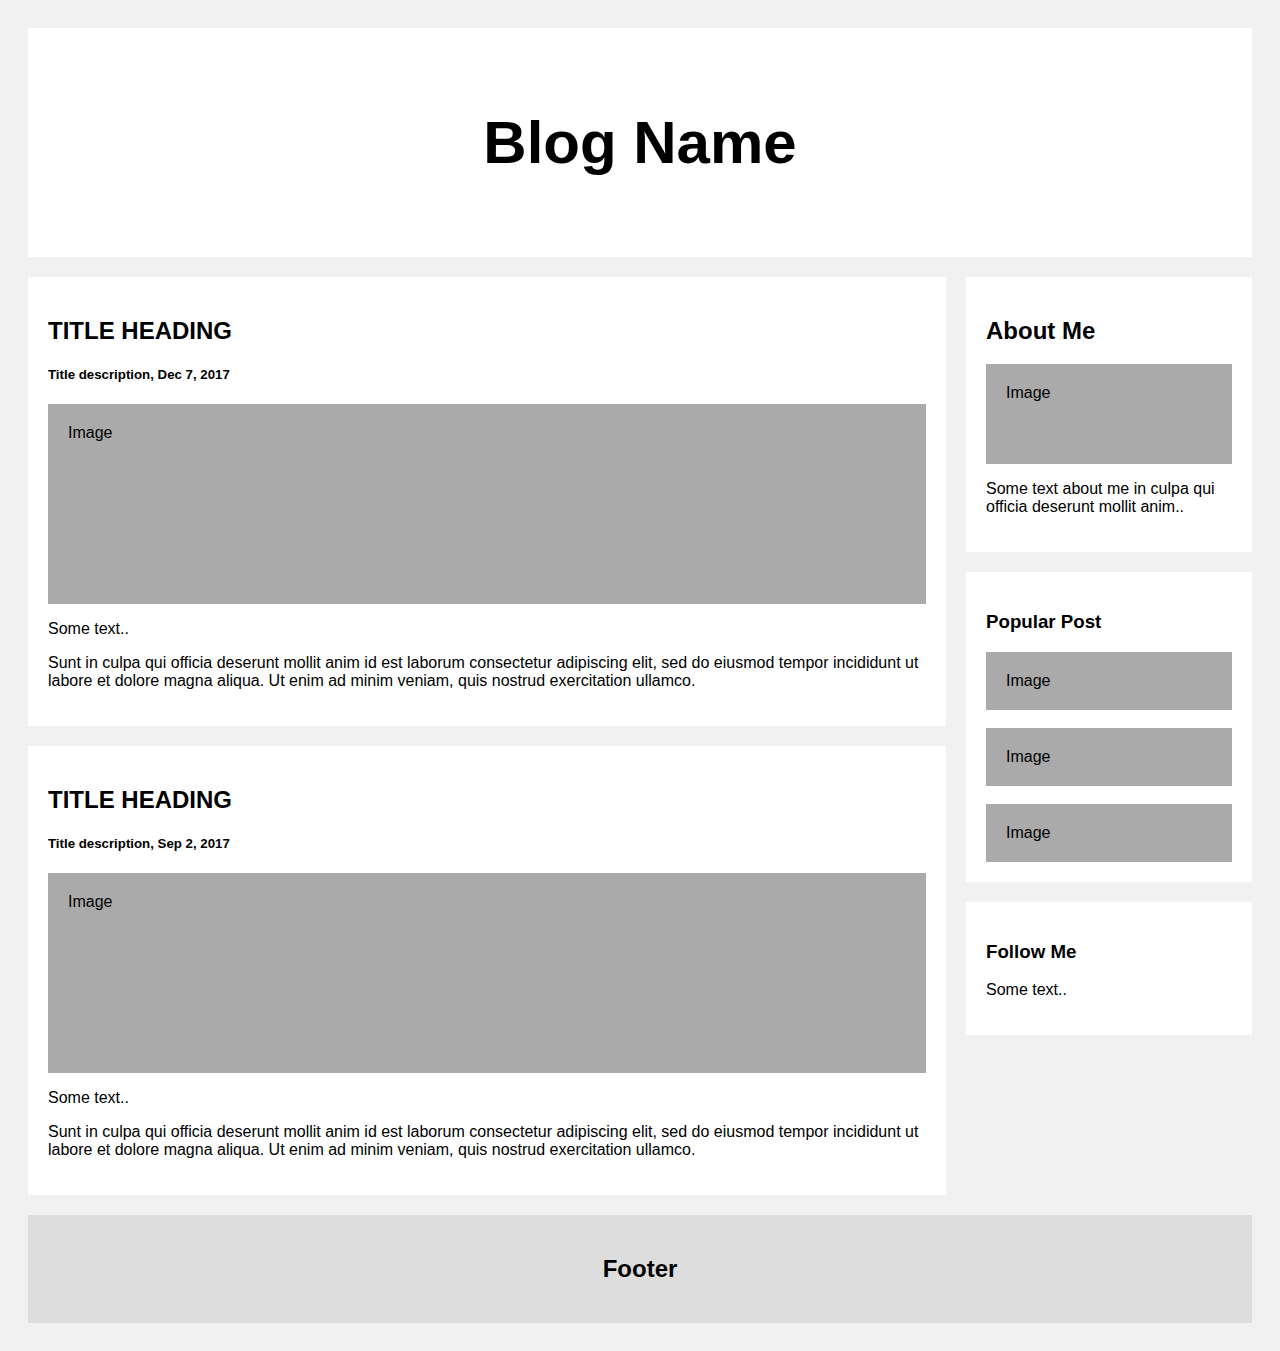
==== Blog.html @ 2ef35918 "5th" ====
<!DOCTYPE html>
<html>
<head>
<meta name="viewport" content="width=device-width, initial-scale=1">
<style>
* {
  box-sizing: border-box;
}

/* Add a gray background color with some padding */
body {
  font-family: Arial;
  padding: 20px;
  background: #f1f1f1;
}

/* Header/Blog Title */
.header {
  padding: 30px;
  font-size: 40px;
  text-align: center;
  background: white;
}

/* Create two unequal columns that floats next to each other */
/* Left column */
.leftcolumn {
  float: left;
  width: 75%;
}

/* Right column */
.rightcolumn {
  float: left;
  width: 25%;
  padding-left: 20px;
}

/* Fake image */
.fakeimg {
  background-color: #aaa;
  width: 100%;
  padding: 20px;
}

/* Add a card effect for articles */
.card {
   background-color: white;
   padding: 20px;
   margin-top: 20px;
}

/* Clear floats after the columns */
.row:after {
  content: "";
  display: table;
  clear: both;
}

/* Footer */
.footer {
  padding: 20px;
  text-align: center;
  background: #ddd;
  margin-top: 20px;
}

/* Responsive layout - when the screen is less than 800px wide, make the two columns stack on top of each other instead of next to each other */
@media screen and (max-width: 800px) {
  .leftcolumn, .rightcolumn {
    width: 100%;
    padding: 0;
  }
}
</style>
</head>
<body>

<div class="header">
  <h2>Blog Name</h2>
</div>

<div class="row">
  <div class="leftcolumn">
    <div class="card">
      <h2>TITLE HEADING</h2>
      <h5>Title description, Dec 7, 2017</h5>
      <div class="fakeimg" style="height:200px;">Image</div>
      <p>Some text..</p>
      <p>Sunt in culpa qui officia deserunt mollit anim id est laborum consectetur adipiscing elit, sed do eiusmod tempor incididunt ut labore et dolore magna aliqua. Ut enim ad minim veniam, quis nostrud exercitation ullamco.</p>
    </div>
    <div class="card">
      <h2>TITLE HEADING</h2>
      <h5>Title description, Sep 2, 2017</h5>
      <div class="fakeimg" style="height:200px;">Image</div>
      <p>Some text..</p>
      <p>Sunt in culpa qui officia deserunt mollit anim id est laborum consectetur adipiscing elit, sed do eiusmod tempor incididunt ut labore et dolore magna aliqua. Ut enim ad minim veniam, quis nostrud exercitation ullamco.</p>
    </div>
  </div>
  <div class="rightcolumn">
    <div class="card">
      <h2>About Me</h2>
      <div class="fakeimg" style="height:100px;">Image</div>
      <p>Some text about me in culpa qui officia deserunt mollit anim..</p>
    </div>
    <div class="card">
      <h3>Popular Post</h3>
      <div class="fakeimg">Image</div><br>
      <div class="fakeimg">Image</div><br>
      <div class="fakeimg">Image</div>
    </div>
    <div class="card">
      <h3>Follow Me</h3>
      <p>Some text..</p>
    </div>
  </div>
</div>

<div class="footer">
  <h2>Footer</h2>
</div>

</body>
</html>
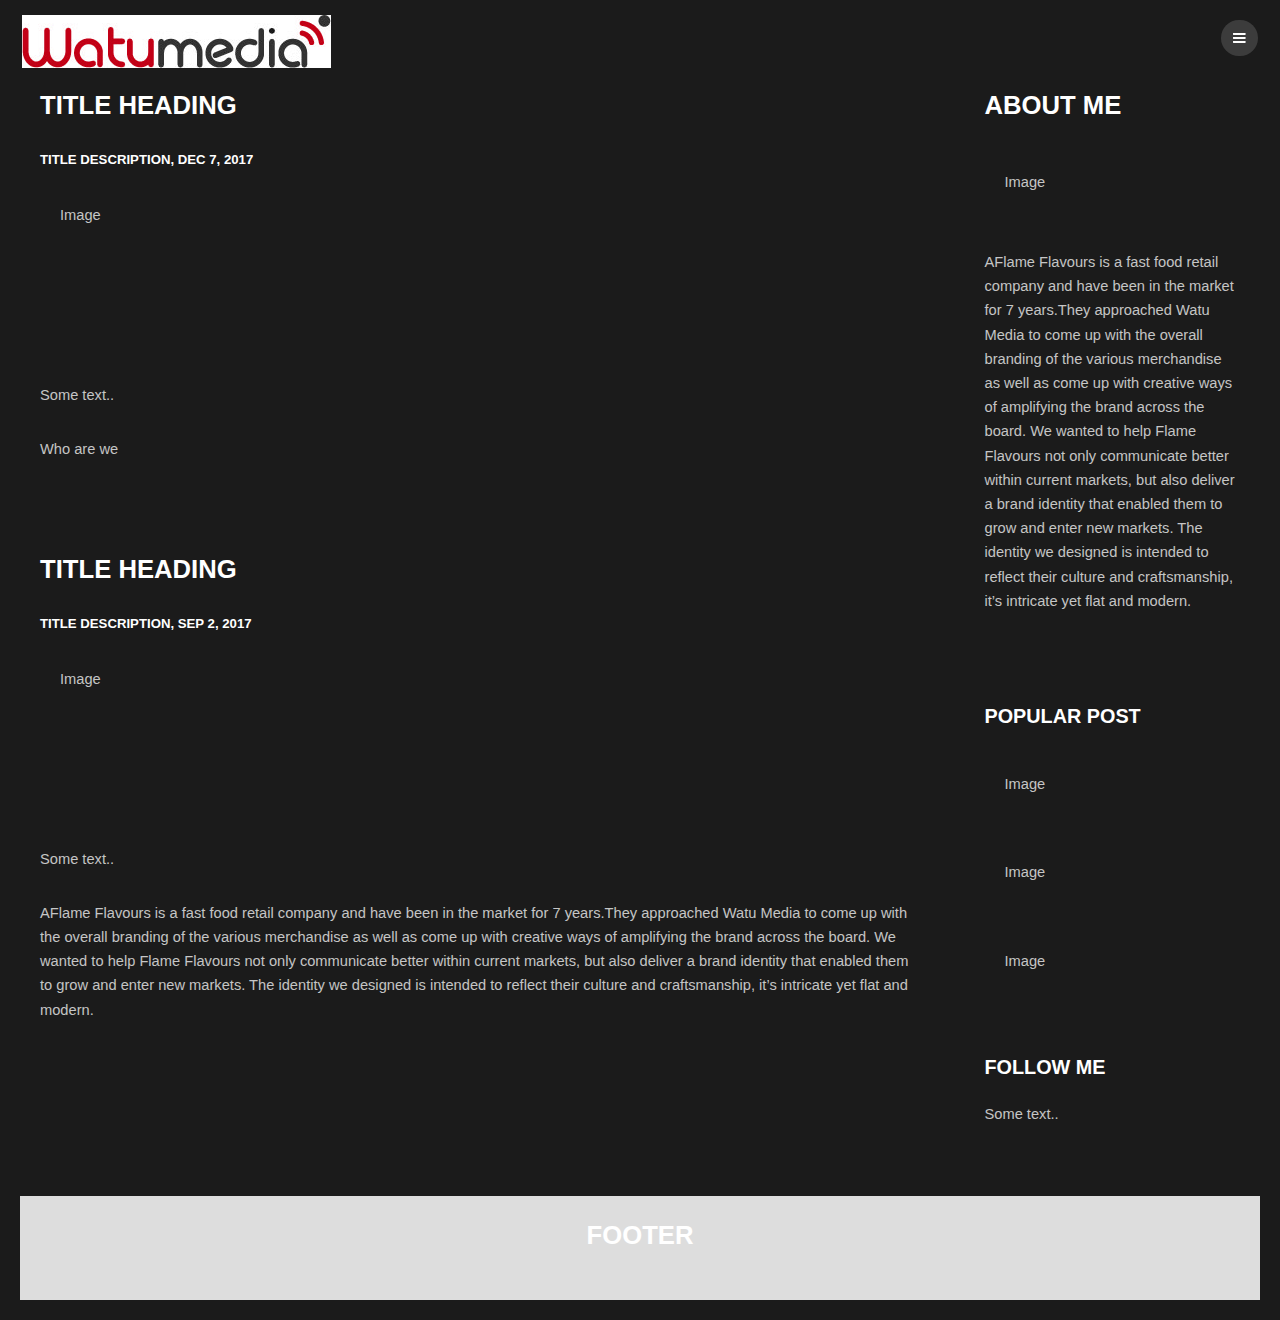
==== commit be2bdada: "6th" ====
--- a/Blog.html
+++ b/Blog.html
@@ -1,8 +1,20 @@
 <!DOCTYPE html>
-<html>
-<head>
-<meta name="viewport" content="width=device-width, initial-scale=1">
-<style>
+<html><head>
+		<title>Watu media</title>
+		<meta charset="utf-8">
+		<meta name="viewport" content="width=device-width, initial-scale=1">
+		<link rel="stylesheet" href="assets/css/main.css">
+		<!-- <style>
+		  .img {
+    position: relative;
+    width:  150px;
+    height: 150px;
+    background-position: 50% 50%;
+    background-repeat:   no-repeat;
+    background-size:     cover;
+      }
+					</style> -->
+          <style>
 * {
   box-sizing: border-box;
 }
@@ -11,7 +23,7 @@
 body {
   font-family: Arial;
   padding: 20px;
-  background: #f1f1f1;
+  /* background: #f1f1f1; */
 }
 
 /* Header/Blog Title */
@@ -19,7 +31,7 @@
   padding: 30px;
   font-size: 40px;
   text-align: center;
-  background: white;
+  /* background: white; */
 }
 
 /* Create two unequal columns that floats next to each other */
@@ -38,14 +50,14 @@
 
 /* Fake image */
 .fakeimg {
-  background-color: #aaa;
+  /* background-color: #aaa; */
   width: 100%;
   padding: 20px;
 }
 
 /* Add a card effect for articles */
 .card {
-   background-color: white;
+   /* background-color: white; */
    padding: 20px;
    margin-top: 20px;
 }
@@ -73,52 +85,77 @@
   }
 }
 </style>
-</head>
-<body>
-
-<div class="header">
-  <h2>Blog Name</h2>
-</div>
+	</head>
+	<body class="subpage">
+    <header id="header">
+      <div class="logo"><a href="index.html">Watu Media</a></div>
+      <a href="#menu"></a>
+      <div class="logo"><a href="index.html"><img src="images/Watu Media.jpg" alt=""></a></div>
+    </header>
+  
+<!-- </div> -->
 
 <div class="row">
-  <div class="leftcolumn">
-    <div class="card">
-      <h2>TITLE HEADING</h2>
-      <h5>Title description, Dec 7, 2017</h5>
-      <div class="fakeimg" style="height:200px;">Image</div>
-      <p>Some text..</p>
-      <p>Sunt in culpa qui officia deserunt mollit anim id est laborum consectetur adipiscing elit, sed do eiusmod tempor incididunt ut labore et dolore magna aliqua. Ut enim ad minim veniam, quis nostrud exercitation ullamco.</p>
-    </div>
-    <div class="card">
-      <h2>TITLE HEADING</h2>
-      <h5>Title description, Sep 2, 2017</h5>
-      <div class="fakeimg" style="height:200px;">Image</div>
-      <p>Some text..</p>
-      <p>Sunt in culpa qui officia deserunt mollit anim id est laborum consectetur adipiscing elit, sed do eiusmod tempor incididunt ut labore et dolore magna aliqua. Ut enim ad minim veniam, quis nostrud exercitation ullamco.</p>
-    </div>
-  </div>
-  <div class="rightcolumn">
-    <div class="card">
-      <h2>About Me</h2>
-      <div class="fakeimg" style="height:100px;">Image</div>
-      <p>Some text about me in culpa qui officia deserunt mollit anim..</p>
-    </div>
-    <div class="card">
-      <h3>Popular Post</h3>
-      <div class="fakeimg">Image</div><br>
-      <div class="fakeimg">Image</div><br>
-      <div class="fakeimg">Image</div>
-    </div>
-    <div class="card">
-      <h3>Follow Me</h3>
-      <p>Some text..</p>
-    </div>
-  </div>
+ <div class="leftcolumn">
+   <div class="card">
+     <h2>TITLE HEADING</h2>
+     <h5>Title description, Dec 7, 2017</h5>
+     <div class="fakeimg" style="height:200px;">Image</div>
+     <p>Some text..</p>
+     <p>Who are we</p>
+   </div>
+   <div class="card">
+     <h2>TITLE HEADING</h2>
+     <h5>Title description, Sep 2, 2017</h5>
+     <div class="fakeimg" style="height:200px;">Image</div>
+     <p>Some text..</p>
+     <p>	 AFlame Flavours is a fast food retail company and have been in the market for 7 years.They approached Watu Media to come up with the overall branding of the various merchandise as well as come up with creative ways of amplifying the brand across the board. We wanted to help Flame Flavours not only communicate better within current markets, but also deliver a brand identity that enabled them to grow and enter new markets. The identity we designed is intended to reflect their culture and craftsmanship, it’s intricate yet flat and modern.</p>
+   </div>
+ </div>
+ <div class="rightcolumn">
+   <div class="card">
+     <h2>About Me</h2>
+     <div class="fakeimg" style="height:100px;">Image</div>
+     <p>	 AFlame Flavours is a fast food retail company and have been in the market for 7 years.They approached Watu Media to come up with the overall branding of the various merchandise as well as come up with creative ways of amplifying the brand across the board. We wanted to help Flame Flavours not only communicate better within current markets, but also deliver a brand identity that enabled them to grow and enter new markets. The identity we designed is intended to reflect their culture and craftsmanship, it’s intricate yet flat and modern.</p>
+   </div>
+   <div class="card">
+     <h3>Popular Post</h3>
+     <div class="fakeimg">Image</div><br>
+     <div class="fakeimg">Image</div><br>
+     <div class="fakeimg">Image</div>
+   </div>
+   <div class="card">
+     <h3>Follow Me</h3>
+     <p>Some text..</p>
+   </div>
+ </div>
 </div>
 
 <div class="footer">
-  <h2>Footer</h2>
+ <h2>Footer</h2>
 </div>
 
-</body>
-</html>
+	 </body>
+
+
+
+		<!-- Scripts -->
+			<script src="assets/js/jquery.min.js"></script>
+			<script src="assets/js/jquery.scrollex.min.js"></script>
+			<script src="assets/js/skel.min.js"></script>
+			<script src="assets/js/util.js"></script>
+			<script src="assets/js/main.js"></script>
+
+
+
+</div></div></div><nav id="menu">
+				<ul class="links">
+					<li><a href="index.html" style="-webkit-tap-highlight-color: rgba(0, 0, 0, 0);">Home</a></li>
+					<li><a href="generic.html" style="-webkit-tap-highlight-color: rgba(0, 0, 0, 0);">About</a></li>
+					<li><a href="elements.html" style="-webkit-tap-highlight-color: rgba(0, 0, 0, 0);">Work</a></li>
+					<li><a href="Testimonials.html" style="-webkit-tap-highlight-color: rgba(0, 0, 0, 0);">Testimonials</a></li>
+					<li><a href="Blog.html" style="-webkit-tap-highlight-color: rgba(0, 0, 0, 0);">Blog</a></li>
+					<li><a href="clients.html" style="-webkit-tap-highlight-color: rgba(0, 0, 0, 0);">Clients</a></li>
+					<li><a href="elements.html" style="-webkit-tap-highlight-color: rgba(0, 0, 0, 0);">Contact us</a></li>
+				</ul>
+			<a href="#menu" class="close" style="-webkit-tap-highlight-color: rgba(0, 0, 0, 0);"></a></nav></body></html>
--- a/assets/css/main.css
+++ b/assets/css/main.css
@@ -0,0 +1,4431 @@
+@charset "UTF-8";
+@import url(font-awesome.min.css);
+@import url("https://fonts.googleapis.com/css?family=Lobster|Open+Sans:300,400,600,700,800");
+
+/*
+	Road Trip by TEMPLATED
+	templated.co @templatedco
+	Released for free under the Creative Commons Attribution 3.0 license (templated.co/license)
+*/
+
+/* Reset */
+
+	html, body, div, span, applet, object, iframe, h1, h2, h3, h4, h5, h6, p, blockquote, pre, a, abbr, acronym, address, big, cite, code, del, dfn, em, img, ins, kbd, q, s, samp, small, strike, strong, sub, sup, tt, var, b, u, i, center, dl, dt, dd, ol, ul, li, fieldset, form, label, legend, table, caption, tbody, tfoot, thead, tr, th, td, article, aside, canvas, details, embed, figure, figcaption, footer, header, hgroup, menu, nav, output, ruby, section, summary, time, mark, audio, video {
+		margin: 0;
+		padding: 0;
+		border: 0;
+		font-size: 100%;
+		font: inherit;
+		vertical-align: baseline;
+	}
+
+	article, aside, details, figcaption, figure, footer, header, hgroup, menu, nav, section {
+		display: block;
+	}
+
+	body {
+		line-height: 1;
+	}
+
+	ol, ul {
+		list-style: none;
+	}
+
+	blockquote, q {
+		quotes: none;
+	}
+
+	blockquote:before, blockquote:after, q:before, q:after {
+		content: '';
+		content: none;
+	}
+
+	table {
+		border-collapse: collapse;
+		border-spacing: 0;
+	}
+
+	body {
+		-webkit-text-size-adjust: none;
+	}
+
+/* Box Model */
+
+	*, *:before, *:after {
+		-moz-box-sizing: border-box;
+		-webkit-box-sizing: border-box;
+		box-sizing: border-box;
+	}
+
+/* Containers */
+
+	.container {
+		margin-left: auto;
+		margin-right: auto;
+	}
+
+	.container.\31 25\25 {
+		width: 100%;
+		max-width: 100em;
+		min-width: 80em;
+	}
+
+	.container.\37 5\25 {
+		width: 60em;
+	}
+
+	.container.\35 0\25 {
+		width: 40em;
+	}
+
+	.container.\32 5\25 {
+		width: 20em;
+	}
+
+	.container {
+		width: 80em;
+	}
+
+	@media screen and (max-width: 1680px) {
+
+		.container.\31 25\25 {
+			width: 100%;
+			max-width: 100em;
+			min-width: 80em;
+		}
+
+		.container.\37 5\25 {
+			width: 60em;
+		}
+
+		.container.\35 0\25 {
+			width: 40em;
+		}
+
+		.container.\32 5\25 {
+			width: 20em;
+		}
+
+		.container {
+			width: 80em;
+		}
+
+	}
+
+	@media screen and (max-width: 1280px) {
+
+		.container.\31 25\25 {
+			width: 100%;
+			max-width: 81.25em;
+			min-width: 65em;
+		}
+
+		.container.\37 5\25 {
+			width: 48.75em;
+		}
+
+		.container.\35 0\25 {
+			width: 32.5em;
+		}
+
+		.container.\32 5\25 {
+			width: 16.25em;
+		}
+
+		.container {
+			width: 65em;
+		}
+
+	}
+
+	@media screen and (max-width: 980px) {
+
+		.container.\31 25\25 {
+			width: 100%;
+			max-width: 112.5%;
+			min-width: 90%;
+		}
+
+		.container.\37 5\25 {
+			width: 67.5%;
+		}
+
+		.container.\35 0\25 {
+			width: 45%;
+		}
+
+		.container.\32 5\25 {
+			width: 22.5%;
+		}
+
+		.container {
+			width: 90%;
+		}
+
+	}
+
+	@media screen and (max-width: 736px) {
+
+		.container.\31 25\25 {
+			width: 100%;
+			max-width: 112.5%;
+			min-width: 90%;
+		}
+
+		.container.\37 5\25 {
+			width: 67.5%;
+		}
+
+		.container.\35 0\25 {
+			width: 45%;
+		}
+
+		.container.\32 5\25 {
+			width: 22.5%;
+		}
+
+		.container {
+			width: 90% !important;
+		}
+
+	}
+
+	@media screen and (max-width: 480px) {
+
+		.container.\31 25\25 {
+			width: 100%;
+			max-width: 112.5%;
+			min-width: 90%;
+		}
+
+		.container.\37 5\25 {
+			width: 67.5%;
+		}
+
+		.container.\35 0\25 {
+			width: 45%;
+		}
+
+		.container.\32 5\25 {
+			width: 22.5%;
+		}
+
+		.container {
+			width: 90% !important;
+		}
+
+	}
+
+/* Grid */
+
+	.row {
+		border-bottom: solid 1px transparent;
+		-moz-box-sizing: border-box;
+		-webkit-box-sizing: border-box;
+		box-sizing: border-box;
+	}
+
+	.row > * {
+		float: left;
+		-moz-box-sizing: border-box;
+		-webkit-box-sizing: border-box;
+		box-sizing: border-box;
+	}
+
+	.row:after, .row:before {
+		content: '';
+		display: block;
+		clear: both;
+		height: 0;
+	}
+
+	.row.uniform > * > :first-child {
+		margin-top: 0;
+	}
+
+	.row.uniform > * > :last-child {
+		margin-bottom: 0;
+	}
+
+	.row.\30 \25 > * {
+		padding: 0 0 0 0em;
+	}
+
+	.row.\30 \25 {
+		margin: 0 0 -1px 0em;
+	}
+
+	.row.uniform.\30 \25 > * {
+		padding: 0em 0 0 0em;
+	}
+
+	.row.uniform.\30 \25 {
+		margin: 0em 0 -1px 0em;
+	}
+
+	.row > * {
+		padding: 0 0 0 2em;
+	}
+
+	.row {
+		margin: 0 0 -1px -2em;
+	}
+
+	.row.uniform > * {
+		padding: 2em 0 0 2em;
+	}
+
+	.row.uniform {
+		margin: -2em 0 -1px -2em;
+	}
+
+	.row.\32 00\25 > * {
+		padding: 0 0 0 4em;
+	}
+
+	.row.\32 00\25 {
+		margin: 0 0 -1px -4em;
+	}
+
+	.row.uniform.\32 00\25 > * {
+		padding: 4em 0 0 4em;
+	}
+
+	.row.uniform.\32 00\25 {
+		margin: -4em 0 -1px -4em;
+	}
+
+	.row.\31 50\25 > * {
+		padding: 0 0 0 3em;
+	}
+
+	.row.\31 50\25 {
+		margin: 0 0 -1px -3em;
+	}
+
+	.row.uniform.\31 50\25 > * {
+		padding: 3em 0 0 3em;
+	}
+
+	.row.uniform.\31 50\25 {
+		margin: -3em 0 -1px -3em;
+	}
+
+	.row.\35 0\25 > * {
+		padding: 0 0 0 1em;
+	}
+
+	.row.\35 0\25 {
+		margin: 0 0 -1px -1em;
+	}
+
+	.row.uniform.\35 0\25 > * {
+		padding: 1em 0 0 1em;
+	}
+
+	.row.uniform.\35 0\25 {
+		margin: -1em 0 -1px -1em;
+	}
+
+	.row.\32 5\25 > * {
+		padding: 0 0 0 0.5em;
+	}
+
+	.row.\32 5\25 {
+		margin: 0 0 -1px -0.5em;
+	}
+
+	.row.uniform.\32 5\25 > * {
+		padding: 0.5em 0 0 0.5em;
+	}
+
+	.row.uniform.\32 5\25 {
+		margin: -0.5em 0 -1px -0.5em;
+	}
+
+	.\31 2u, .\31 2u\24 {
+		width: 100%;
+		clear: none;
+		margin-left: 0;
+	}
+
+	.\31 1u, .\31 1u\24 {
+		width: 91.6666666667%;
+		clear: none;
+		margin-left: 0;
+	}
+
+	.\31 0u, .\31 0u\24 {
+		width: 83.3333333333%;
+		clear: none;
+		margin-left: 0;
+	}
+
+	.\39 u, .\39 u\24 {
+		width: 75%;
+		clear: none;
+		margin-left: 0;
+	}
+
+	.\38 u, .\38 u\24 {
+		width: 66.6666666667%;
+		clear: none;
+		margin-left: 0;
+	}
+
+	.\37 u, .\37 u\24 {
+		width: 58.3333333333%;
+		clear: none;
+		margin-left: 0;
+	}
+
+	.\36 u, .\36 u\24 {
+		width: 50%;
+		clear: none;
+		margin-left: 0;
+	}
+
+	.\35 u, .\35 u\24 {
+		width: 41.6666666667%;
+		clear: none;
+		margin-left: 0;
+	}
+
+	.\34 u, .\34 u\24 {
+		width: 33.3333333333%;
+		clear: none;
+		margin-left: 0;
+	}
+
+	.\33 u, .\33 u\24 {
+		width: 25%;
+		clear: none;
+		margin-left: 0;
+	}
+
+	.\32 u, .\32 u\24 {
+		width: 16.6666666667%;
+		clear: none;
+		margin-left: 0;
+	}
+
+	.\31 u, .\31 u\24 {
+		width: 8.3333333333%;
+		clear: none;
+		margin-left: 0;
+	}
+
+	.\31 2u\24 + *,
+	.\31 1u\24 + *,
+	.\31 0u\24 + *,
+	.\39 u\24 + *,
+	.\38 u\24 + *,
+	.\37 u\24 + *,
+	.\36 u\24 + *,
+	.\35 u\24 + *,
+	.\34 u\24 + *,
+	.\33 u\24 + *,
+	.\32 u\24 + *,
+	.\31 u\24 + * {
+		clear: left;
+	}
+
+	.\-11u {
+		margin-left: 91.66667%;
+	}
+
+	.\-10u {
+		margin-left: 83.33333%;
+	}
+
+	.\-9u {
+		margin-left: 75%;
+	}
+
+	.\-8u {
+		margin-left: 66.66667%;
+	}
+
+	.\-7u {
+		margin-left: 58.33333%;
+	}
+
+	.\-6u {
+		margin-left: 50%;
+	}
+
+	.\-5u {
+		margin-left: 41.66667%;
+	}
+
+	.\-4u {
+		margin-left: 33.33333%;
+	}
+
+	.\-3u {
+		margin-left: 25%;
+	}
+
+	.\-2u {
+		margin-left: 16.66667%;
+	}
+
+	.\-1u {
+		margin-left: 8.33333%;
+	}
+
+	@media screen and (max-width: 1680px) {
+
+		.row > * {
+			padding: 0 0 0 2em;
+		}
+
+		.row {
+			margin: 0 0 -1px -2em;
+		}
+
+		.row.uniform > * {
+			padding: 2em 0 0 2em;
+		}
+
+		.row.uniform {
+			margin: -2em 0 -1px -2em;
+		}
+
+		.row.\32 00\25 > * {
+			padding: 0 0 0 4em;
+		}
+
+		.row.\32 00\25 {
+			margin: 0 0 -1px -4em;
+		}
+
+		.row.uniform.\32 00\25 > * {
+			padding: 4em 0 0 4em;
+		}
+
+		.row.uniform.\32 00\25 {
+			margin: -4em 0 -1px -4em;
+		}
+
+		.row.\31 50\25 > * {
+			padding: 0 0 0 3em;
+		}
+
+		.row.\31 50\25 {
+			margin: 0 0 -1px -3em;
+		}
+
+		.row.uniform.\31 50\25 > * {
+			padding: 3em 0 0 3em;
+		}
+
+		.row.uniform.\31 50\25 {
+			margin: -3em 0 -1px -3em;
+		}
+
+		.row.\35 0\25 > * {
+			padding: 0 0 0 1em;
+		}
+
+		.row.\35 0\25 {
+			margin: 0 0 -1px -1em;
+		}
+
+		.row.uniform.\35 0\25 > * {
+			padding: 1em 0 0 1em;
+		}
+
+		.row.uniform.\35 0\25 {
+			margin: -1em 0 -1px -1em;
+		}
+
+		.row.\32 5\25 > * {
+			padding: 0 0 0 0.5em;
+		}
+
+		.row.\32 5\25 {
+			margin: 0 0 -1px -0.5em;
+		}
+
+		.row.uniform.\32 5\25 > * {
+			padding: 0.5em 0 0 0.5em;
+		}
+
+		.row.uniform.\32 5\25 {
+			margin: -0.5em 0 -1px -0.5em;
+		}
+
+		.\31 2u\28xlarge\29, .\31 2u\24\28xlarge\29 {
+			width: 100%;
+			clear: none;
+			margin-left: 0;
+		}
+
+		.\31 1u\28xlarge\29, .\31 1u\24\28xlarge\29 {
+			width: 91.6666666667%;
+			clear: none;
+			margin-left: 0;
+		}
+
+		.\31 0u\28xlarge\29, .\31 0u\24\28xlarge\29 {
+			width: 83.3333333333%;
+			clear: none;
+			margin-left: 0;
+		}
+
+		.\39 u\28xlarge\29, .\39 u\24\28xlarge\29 {
+			width: 75%;
+			clear: none;
+			margin-left: 0;
+		}
+
+		.\38 u\28xlarge\29, .\38 u\24\28xlarge\29 {
+			width: 66.6666666667%;
+			clear: none;
+			margin-left: 0;
+		}
+
+		.\37 u\28xlarge\29, .\37 u\24\28xlarge\29 {
+			width: 58.3333333333%;
+			clear: none;
+			margin-left: 0;
+		}
+
+		.\36 u\28xlarge\29, .\36 u\24\28xlarge\29 {
+			width: 50%;
+			clear: none;
+			margin-left: 0;
+		}
+
+		.\35 u\28xlarge\29, .\35 u\24\28xlarge\29 {
+			width: 41.6666666667%;
+			clear: none;
+			margin-left: 0;
+		}
+
+		.\34 u\28xlarge\29, .\34 u\24\28xlarge\29 {
+			width: 33.3333333333%;
+			clear: none;
+			margin-left: 0;
+		}
+
+		.\33 u\28xlarge\29, .\33 u\24\28xlarge\29 {
+			width: 25%;
+			clear: none;
+			margin-left: 0;
+		}
+
+		.\32 u\28xlarge\29, .\32 u\24\28xlarge\29 {
+			width: 16.6666666667%;
+			clear: none;
+			margin-left: 0;
+		}
+
+		.\31 u\28xlarge\29, .\31 u\24\28xlarge\29 {
+			width: 8.3333333333%;
+			clear: none;
+			margin-left: 0;
+		}
+
+		.\31 2u\24\28xlarge\29 + *,
+		.\31 1u\24\28xlarge\29 + *,
+		.\31 0u\24\28xlarge\29 + *,
+		.\39 u\24\28xlarge\29 + *,
+		.\38 u\24\28xlarge\29 + *,
+		.\37 u\24\28xlarge\29 + *,
+		.\36 u\24\28xlarge\29 + *,
+		.\35 u\24\28xlarge\29 + *,
+		.\34 u\24\28xlarge\29 + *,
+		.\33 u\24\28xlarge\29 + *,
+		.\32 u\24\28xlarge\29 + *,
+		.\31 u\24\28xlarge\29 + * {
+			clear: left;
+		}
+
+		.\-11u\28xlarge\29 {
+			margin-left: 91.66667%;
+		}
+
+		.\-10u\28xlarge\29 {
+			margin-left: 83.33333%;
+		}
+
+		.\-9u\28xlarge\29 {
+			margin-left: 75%;
+		}
+
+		.\-8u\28xlarge\29 {
+			margin-left: 66.66667%;
+		}
+
+		.\-7u\28xlarge\29 {
+			margin-left: 58.33333%;
+		}
+
+		.\-6u\28xlarge\29 {
+			margin-left: 50%;
+		}
+
+		.\-5u\28xlarge\29 {
+			margin-left: 41.66667%;
+		}
+
+		.\-4u\28xlarge\29 {
+			margin-left: 33.33333%;
+		}
+
+		.\-3u\28xlarge\29 {
+			margin-left: 25%;
+		}
+
+		.\-2u\28xlarge\29 {
+			margin-left: 16.66667%;
+		}
+
+		.\-1u\28xlarge\29 {
+			margin-left: 8.33333%;
+		}
+
+	}
+
+	@media screen and (max-width: 1280px) {
+
+		.row > * {
+			padding: 0 0 0 1.5em;
+		}
+
+		.row {
+			margin: 0 0 -1px -1.5em;
+		}
+
+		.row.uniform > * {
+			padding: 1.5em 0 0 1.5em;
+		}
+
+		.row.uniform {
+			margin: -1.5em 0 -1px -1.5em;
+		}
+
+		.row.\32 00\25 > * {
+			padding: 0 0 0 3em;
+		}
+
+		.row.\32 00\25 {
+			margin: 0 0 -1px -3em;
+		}
+
+		.row.uniform.\32 00\25 > * {
+			padding: 3em 0 0 3em;
+		}
+
+		.row.uniform.\32 00\25 {
+			margin: -3em 0 -1px -3em;
+		}
+
+		.row.\31 50\25 > * {
+			padding: 0 0 0 2.25em;
+		}
+
+		.row.\31 50\25 {
+			margin: 0 0 -1px -2.25em;
+		}
+
+		.row.uniform.\31 50\25 > * {
+			padding: 2.25em 0 0 2.25em;
+		}
+
+		.row.uniform.\31 50\25 {
+			margin: -2.25em 0 -1px -2.25em;
+		}
+
+		.row.\35 0\25 > * {
+			padding: 0 0 0 0.75em;
+		}
+
+		.row.\35 0\25 {
+			margin: 0 0 -1px -0.75em;
+		}
+
+		.row.uniform.\35 0\25 > * {
+			padding: 0.75em 0 0 0.75em;
+		}
+
+		.row.uniform.\35 0\25 {
+			margin: -0.75em 0 -1px -0.75em;
+		}
+
+		.row.\32 5\25 > * {
+			padding: 0 0 0 0.375em;
+		}
+
+		.row.\32 5\25 {
+			margin: 0 0 -1px -0.375em;
+		}
+
+		.row.uniform.\32 5\25 > * {
+			padding: 0.375em 0 0 0.375em;
+		}
+
+		.row.uniform.\32 5\25 {
+			margin: -0.375em 0 -1px -0.375em;
+		}
+
+		.\31 2u\28large\29, .\31 2u\24\28large\29 {
+			width: 100%;
+			clear: none;
+			margin-left: 0;
+		}
+
+		.\31 1u\28large\29, .\31 1u\24\28large\29 {
+			width: 91.6666666667%;
+			clear: none;
+			margin-left: 0;
+		}
+
+		.\31 0u\28large\29, .\31 0u\24\28large\29 {
+			width: 83.3333333333%;
+			clear: none;
+			margin-left: 0;
+		}
+
+		.\39 u\28large\29, .\39 u\24\28large\29 {
+			width: 75%;
+			clear: none;
+			margin-left: 0;
+		}
+
+		.\38 u\28large\29, .\38 u\24\28large\29 {
+			width: 66.6666666667%;
+			clear: none;
+			margin-left: 0;
+		}
+
+		.\37 u\28large\29, .\37 u\24\28large\29 {
+			width: 58.3333333333%;
+			clear: none;
+			margin-left: 0;
+		}
+
+		.\36 u\28large\29, .\36 u\24\28large\29 {
+			width: 50%;
+			clear: none;
+			margin-left: 0;
+		}
+
+		.\35 u\28large\29, .\35 u\24\28large\29 {
+			width: 41.6666666667%;
+			clear: none;
+			margin-left: 0;
+		}
+
+		.\34 u\28large\29, .\34 u\24\28large\29 {
+			width: 33.3333333333%;
+			clear: none;
+			margin-left: 0;
+		}
+
+		.\33 u\28large\29, .\33 u\24\28large\29 {
+			width: 25%;
+			clear: none;
+			margin-left: 0;
+		}
+
+		.\32 u\28large\29, .\32 u\24\28large\29 {
+			width: 16.6666666667%;
+			clear: none;
+			margin-left: 0;
+		}
+
+		.\31 u\28large\29, .\31 u\24\28large\29 {
+			width: 8.3333333333%;
+			clear: none;
+			margin-left: 0;
+		}
+
+		.\31 2u\24\28large\29 + *,
+		.\31 1u\24\28large\29 + *,
+		.\31 0u\24\28large\29 + *,
+		.\39 u\24\28large\29 + *,
+		.\38 u\24\28large\29 + *,
+		.\37 u\24\28large\29 + *,
+		.\36 u\24\28large\29 + *,
+		.\35 u\24\28large\29 + *,
+		.\34 u\24\28large\29 + *,
+		.\33 u\24\28large\29 + *,
+		.\32 u\24\28large\29 + *,
+		.\31 u\24\28large\29 + * {
+			clear: left;
+		}
+
+		.\-11u\28large\29 {
+			margin-left: 91.66667%;
+		}
+
+		.\-10u\28large\29 {
+			margin-left: 83.33333%;
+		}
+
+		.\-9u\28large\29 {
+			margin-left: 75%;
+		}
+
+		.\-8u\28large\29 {
+			margin-left: 66.66667%;
+		}
+
+		.\-7u\28large\29 {
+			margin-left: 58.33333%;
+		}
+
+		.\-6u\28large\29 {
+			margin-left: 50%;
+		}
+
+		.\-5u\28large\29 {
+			margin-left: 41.66667%;
+		}
+
+		.\-4u\28large\29 {
+			margin-left: 33.33333%;
+		}
+
+		.\-3u\28large\29 {
+			margin-left: 25%;
+		}
+
+		.\-2u\28large\29 {
+			margin-left: 16.66667%;
+		}
+
+		.\-1u\28large\29 {
+			margin-left: 8.33333%;
+		}
+
+	}
+
+	@media screen and (max-width: 980px) {
+
+		.row > * {
+			padding: 0 0 0 1.5em;
+		}
+
+		.row {
+			margin: 0 0 -1px -1.5em;
+		}
+
+		.row.uniform > * {
+			padding: 1.5em 0 0 1.5em;
+		}
+
+		.row.uniform {
+			margin: -1.5em 0 -1px -1.5em;
+		}
+
+		.row.\32 00\25 > * {
+			padding: 0 0 0 3em;
+		}
+
+		.row.\32 00\25 {
+			margin: 0 0 -1px -3em;
+		}
+
+		.row.uniform.\32 00\25 > * {
+			padding: 3em 0 0 3em;
+		}
+
+		.row.uniform.\32 00\25 {
+			margin: -3em 0 -1px -3em;
+		}
+
+		.row.\31 50\25 > * {
+			padding: 0 0 0 2.25em;
+		}
+
+		.row.\31 50\25 {
+			margin: 0 0 -1px -2.25em;
+		}
+
+		.row.uniform.\31 50\25 > * {
+			padding: 2.25em 0 0 2.25em;
+		}
+
+		.row.uniform.\31 50\25 {
+			margin: -2.25em 0 -1px -2.25em;
+		}
+
+		.row.\35 0\25 > * {
+			padding: 0 0 0 0.75em;
+		}
+
+		.row.\35 0\25 {
+			margin: 0 0 -1px -0.75em;
+		}
+
+		.row.uniform.\35 0\25 > * {
+			padding: 0.75em 0 0 0.75em;
+		}
+
+		.row.uniform.\35 0\25 {
+			margin: -0.75em 0 -1px -0.75em;
+		}
+
+		.row.\32 5\25 > * {
+			padding: 0 0 0 0.375em;
+		}
+
+		.row.\32 5\25 {
+			margin: 0 0 -1px -0.375em;
+		}
+
+		.row.uniform.\32 5\25 > * {
+			padding: 0.375em 0 0 0.375em;
+		}
+
+		.row.uniform.\32 5\25 {
+			margin: -0.375em 0 -1px -0.375em;
+		}
+
+		.\31 2u\28medium\29, .\31 2u\24\28medium\29 {
+			width: 100%;
+			clear: none;
+			margin-left: 0;
+		}
+
+		.\31 1u\28medium\29, .\31 1u\24\28medium\29 {
+			width: 91.6666666667%;
+			clear: none;
+			margin-left: 0;
+		}
+
+		.\31 0u\28medium\29, .\31 0u\24\28medium\29 {
+			width: 83.3333333333%;
+			clear: none;
+			margin-left: 0;
+		}
+
+		.\39 u\28medium\29, .\39 u\24\28medium\29 {
+			width: 75%;
+			clear: none;
+			margin-left: 0;
+		}
+
+		.\38 u\28medium\29, .\38 u\24\28medium\29 {
+			width: 66.6666666667%;
+			clear: none;
+			margin-left: 0;
+		}
+
+		.\37 u\28medium\29, .\37 u\24\28medium\29 {
+			width: 58.3333333333%;
+			clear: none;
+			margin-left: 0;
+		}
+
+		.\36 u\28medium\29, .\36 u\24\28medium\29 {
+			width: 50%;
+			clear: none;
+			margin-left: 0;
+		}
+
+		.\35 u\28medium\29, .\35 u\24\28medium\29 {
+			width: 41.6666666667%;
+			clear: none;
+			margin-left: 0;
+		}
+
+		.\34 u\28medium\29, .\34 u\24\28medium\29 {
+			width: 33.3333333333%;
+			clear: none;
+			margin-left: 0;
+		}
+
+		.\33 u\28medium\29, .\33 u\24\28medium\29 {
+			width: 25%;
+			clear: none;
+			margin-left: 0;
+		}
+
+		.\32 u\28medium\29, .\32 u\24\28medium\29 {
+			width: 16.6666666667%;
+			clear: none;
+			margin-left: 0;
+		}
+
+		.\31 u\28medium\29, .\31 u\24\28medium\29 {
+			width: 8.3333333333%;
+			clear: none;
+			margin-left: 0;
+		}
+
+		.\31 2u\24\28medium\29 + *,
+		.\31 1u\24\28medium\29 + *,
+		.\31 0u\24\28medium\29 + *,
+		.\39 u\24\28medium\29 + *,
+		.\38 u\24\28medium\29 + *,
+		.\37 u\24\28medium\29 + *,
+		.\36 u\24\28medium\29 + *,
+		.\35 u\24\28medium\29 + *,
+		.\34 u\24\28medium\29 + *,
+		.\33 u\24\28medium\29 + *,
+		.\32 u\24\28medium\29 + *,
+		.\31 u\24\28medium\29 + * {
+			clear: left;
+		}
+
+		.\-11u\28medium\29 {
+			margin-left: 91.66667%;
+		}
+
+		.\-10u\28medium\29 {
+			margin-left: 83.33333%;
+		}
+
+		.\-9u\28medium\29 {
+			margin-left: 75%;
+		}
+
+		.\-8u\28medium\29 {
+			margin-left: 66.66667%;
+		}
+
+		.\-7u\28medium\29 {
+			margin-left: 58.33333%;
+		}
+
+		.\-6u\28medium\29 {
+			margin-left: 50%;
+		}
+
+		.\-5u\28medium\29 {
+			margin-left: 41.66667%;
+		}
+
+		.\-4u\28medium\29 {
+			margin-left: 33.33333%;
+		}
+
+		.\-3u\28medium\29 {
+			margin-left: 25%;
+		}
+
+		.\-2u\28medium\29 {
+			margin-left: 16.66667%;
+		}
+
+		.\-1u\28medium\29 {
+			margin-left: 8.33333%;
+		}
+
+	}
+
+	@media screen and (max-width: 736px) {
+
+		.row > * {
+			padding: 0 0 0 1.25em;
+		}
+
+		.row {
+			margin: 0 0 -1px -1.25em;
+		}
+
+		.row.uniform > * {
+			padding: 1.25em 0 0 1.25em;
+		}
+
+		.row.uniform {
+			margin: -1.25em 0 -1px -1.25em;
+		}
+
+		.row.\32 00\25 > * {
+			padding: 0 0 0 2.5em;
+		}
+
+		.row.\32 00\25 {
+			margin: 0 0 -1px -2.5em;
+		}
+
+		.row.uniform.\32 00\25 > * {
+			padding: 2.5em 0 0 2.5em;
+		}
+
+		.row.uniform.\32 00\25 {
+			margin: -2.5em 0 -1px -2.5em;
+		}
+
+		.row.\31 50\25 > * {
+			padding: 0 0 0 1.875em;
+		}
+
+		.row.\31 50\25 {
+			margin: 0 0 -1px -1.875em;
+		}
+
+		.row.uniform.\31 50\25 > * {
+			padding: 1.875em 0 0 1.875em;
+		}
+
+		.row.uniform.\31 50\25 {
+			margin: -1.875em 0 -1px -1.875em;
+		}
+
+		.row.\35 0\25 > * {
+			padding: 0 0 0 0.625em;
+		}
+
+		.row.\35 0\25 {
+			margin: 0 0 -1px -0.625em;
+		}
+
+		.row.uniform.\35 0\25 > * {
+			padding: 0.625em 0 0 0.625em;
+		}
+
+		.row.uniform.\35 0\25 {
+			margin: -0.625em 0 -1px -0.625em;
+		}
+
+		.row.\32 5\25 > * {
+			padding: 0 0 0 0.3125em;
+		}
+
+		.row.\32 5\25 {
+			margin: 0 0 -1px -0.3125em;
+		}
+
+		.row.uniform.\32 5\25 > * {
+			padding: 0.3125em 0 0 0.3125em;
+		}
+
+		.row.uniform.\32 5\25 {
+			margin: -0.3125em 0 -1px -0.3125em;
+		}
+
+		.\31 2u\28small\29, .\31 2u\24\28small\29 {
+			width: 100%;
+			clear: none;
+			margin-left: 0;
+		}
+
+		.\31 1u\28small\29, .\31 1u\24\28small\29 {
+			width: 91.6666666667%;
+			clear: none;
+			margin-left: 0;
+		}
+
+		.\31 0u\28small\29, .\31 0u\24\28small\29 {
+			width: 83.3333333333%;
+			clear: none;
+			margin-left: 0;
+		}
+
+		.\39 u\28small\29, .\39 u\24\28small\29 {
+			width: 75%;
+			clear: none;
+			margin-left: 0;
+		}
+
+		.\38 u\28small\29, .\38 u\24\28small\29 {
+			width: 66.6666666667%;
+			clear: none;
+			margin-left: 0;
+		}
+
+		.\37 u\28small\29, .\37 u\24\28small\29 {
+			width: 58.3333333333%;
+			clear: none;
+			margin-left: 0;
+		}
+
+		.\36 u\28small\29, .\36 u\24\28small\29 {
+			width: 50%;
+			clear: none;
+			margin-left: 0;
+		}
+
+		.\35 u\28small\29, .\35 u\24\28small\29 {
+			width: 41.6666666667%;
+			clear: none;
+			margin-left: 0;
+		}
+
+		.\34 u\28small\29, .\34 u\24\28small\29 {
+			width: 33.3333333333%;
+			clear: none;
+			margin-left: 0;
+		}
+
+		.\33 u\28small\29, .\33 u\24\28small\29 {
+			width: 25%;
+			clear: none;
+			margin-left: 0;
+		}
+
+		.\32 u\28small\29, .\32 u\24\28small\29 {
+			width: 16.6666666667%;
+			clear: none;
+			margin-left: 0;
+		}
+
+		.\31 u\28small\29, .\31 u\24\28small\29 {
+			width: 8.3333333333%;
+			clear: none;
+			margin-left: 0;
+		}
+
+		.\31 2u\24\28small\29 + *,
+		.\31 1u\24\28small\29 + *,
+		.\31 0u\24\28small\29 + *,
+		.\39 u\24\28small\29 + *,
+		.\38 u\24\28small\29 + *,
+		.\37 u\24\28small\29 + *,
+		.\36 u\24\28small\29 + *,
+		.\35 u\24\28small\29 + *,
+		.\34 u\24\28small\29 + *,
+		.\33 u\24\28small\29 + *,
+		.\32 u\24\28small\29 + *,
+		.\31 u\24\28small\29 + * {
+			clear: left;
+		}
+
+		.\-11u\28small\29 {
+			margin-left: 91.66667%;
+		}
+
+		.\-10u\28small\29 {
+			margin-left: 83.33333%;
+		}
+
+		.\-9u\28small\29 {
+			margin-left: 75%;
+		}
+
+		.\-8u\28small\29 {
+			margin-left: 66.66667%;
+		}
+
+		.\-7u\28small\29 {
+			margin-left: 58.33333%;
+		}
+
+		.\-6u\28small\29 {
+			margin-left: 50%;
+		}
+
+		.\-5u\28small\29 {
+			margin-left: 41.66667%;
+		}
+
+		.\-4u\28small\29 {
+			margin-left: 33.33333%;
+		}
+
+		.\-3u\28small\29 {
+			margin-left: 25%;
+		}
+
+		.\-2u\28small\29 {
+			margin-left: 16.66667%;
+		}
+
+		.\-1u\28small\29 {
+			margin-left: 8.33333%;
+		}
+
+	}
+
+	@media screen and (max-width: 480px) {
+
+		.row > * {
+			padding: 0 0 0 1.25em;
+		}
+
+		.row {
+			margin: 0 0 -1px -1.25em;
+		}
+
+		.row.uniform > * {
+			padding: 1.25em 0 0 1.25em;
+		}
+
+		.row.uniform {
+			margin: -1.25em 0 -1px -1.25em;
+		}
+
+		.row.\32 00\25 > * {
+			padding: 0 0 0 2.5em;
+		}
+
+		.row.\32 00\25 {
+			margin: 0 0 -1px -2.5em;
+		}
+
+		.row.uniform.\32 00\25 > * {
+			padding: 2.5em 0 0 2.5em;
+		}
+
+		.row.uniform.\32 00\25 {
+			margin: -2.5em 0 -1px -2.5em;
+		}
+
+		.row.\31 50\25 > * {
+			padding: 0 0 0 1.875em;
+		}
+
+		.row.\31 50\25 {
+			margin: 0 0 -1px -1.875em;
+		}
+
+		.row.uniform.\31 50\25 > * {
+			padding: 1.875em 0 0 1.875em;
+		}
+
+		.row.uniform.\31 50\25 {
+			margin: -1.875em 0 -1px -1.875em;
+		}
+
+		.row.\35 0\25 > * {
+			padding: 0 0 0 0.625em;
+		}
+
+		.row.\35 0\25 {
+			margin: 0 0 -1px -0.625em;
+		}
+
+		.row.uniform.\35 0\25 > * {
+			padding: 0.625em 0 0 0.625em;
+		}
+
+		.row.uniform.\35 0\25 {
+			margin: -0.625em 0 -1px -0.625em;
+		}
+
+		.row.\32 5\25 > * {
+			padding: 0 0 0 0.3125em;
+		}
+
+		.row.\32 5\25 {
+			margin: 0 0 -1px -0.3125em;
+		}
+
+		.row.uniform.\32 5\25 > * {
+			padding: 0.3125em 0 0 0.3125em;
+		}
+
+		.row.uniform.\32 5\25 {
+			margin: -0.3125em 0 -1px -0.3125em;
+		}
+
+		.\31 2u\28xsmall\29, .\31 2u\24\28xsmall\29 {
+			width: 100%;
+			clear: none;
+			margin-left: 0;
+		}
+
+		.\31 1u\28xsmall\29, .\31 1u\24\28xsmall\29 {
+			width: 91.6666666667%;
+			clear: none;
+			margin-left: 0;
+		}
+
+		.\31 0u\28xsmall\29, .\31 0u\24\28xsmall\29 {
+			width: 83.3333333333%;
+			clear: none;
+			margin-left: 0;
+		}
+
+		.\39 u\28xsmall\29, .\39 u\24\28xsmall\29 {
+			width: 75%;
+			clear: none;
+			margin-left: 0;
+		}
+
+		.\38 u\28xsmall\29, .\38 u\24\28xsmall\29 {
+			width: 66.6666666667%;
+			clear: none;
+			margin-left: 0;
+		}
+
+		.\37 u\28xsmall\29, .\37 u\24\28xsmall\29 {
+			width: 58.3333333333%;
+			clear: none;
+			margin-left: 0;
+		}
+
+		.\36 u\28xsmall\29, .\36 u\24\28xsmall\29 {
+			width: 50%;
+			clear: none;
+			margin-left: 0;
+		}
+
+		.\35 u\28xsmall\29, .\35 u\24\28xsmall\29 {
+			width: 41.6666666667%;
+			clear: none;
+			margin-left: 0;
+		}
+
+		.\34 u\28xsmall\29, .\34 u\24\28xsmall\29 {
+			width: 33.3333333333%;
+			clear: none;
+			margin-left: 0;
+		}
+
+		.\33 u\28xsmall\29, .\33 u\24\28xsmall\29 {
+			width: 25%;
+			clear: none;
+			margin-left: 0;
+		}
+
+		.\32 u\28xsmall\29, .\32 u\24\28xsmall\29 {
+			width: 16.6666666667%;
+			clear: none;
+			margin-left: 0;
+		}
+
+		.\31 u\28xsmall\29, .\31 u\24\28xsmall\29 {
+			width: 8.3333333333%;
+			clear: none;
+			margin-left: 0;
+		}
+
+		.\31 2u\24\28xsmall\29 + *,
+		.\31 1u\24\28xsmall\29 + *,
+		.\31 0u\24\28xsmall\29 + *,
+		.\39 u\24\28xsmall\29 + *,
+		.\38 u\24\28xsmall\29 + *,
+		.\37 u\24\28xsmall\29 + *,
+		.\36 u\24\28xsmall\29 + *,
+		.\35 u\24\28xsmall\29 + *,
+		.\34 u\24\28xsmall\29 + *,
+		.\33 u\24\28xsmall\29 + *,
+		.\32 u\24\28xsmall\29 + *,
+		.\31 u\24\28xsmall\29 + * {
+			clear: left;
+		}
+
+		.\-11u\28xsmall\29 {
+			margin-left: 91.66667%;
+		}
+
+		.\-10u\28xsmall\29 {
+			margin-left: 83.33333%;
+		}
+
+		.\-9u\28xsmall\29 {
+			margin-left: 75%;
+		}
+
+		.\-8u\28xsmall\29 {
+			margin-left: 66.66667%;
+		}
+
+		.\-7u\28xsmall\29 {
+			margin-left: 58.33333%;
+		}
+
+		.\-6u\28xsmall\29 {
+			margin-left: 50%;
+		}
+
+		.\-5u\28xsmall\29 {
+			margin-left: 41.66667%;
+		}
+
+		.\-4u\28xsmall\29 {
+			margin-left: 33.33333%;
+		}
+
+		.\-3u\28xsmall\29 {
+			margin-left: 25%;
+		}
+
+		.\-2u\28xsmall\29 {
+			margin-left: 16.66667%;
+		}
+
+		.\-1u\28xsmall\29 {
+			margin-left: 8.33333%;
+		}
+
+	}
+
+/* Basic */
+
+	@-ms-viewport {
+		width: device-width;
+	}
+
+	body {
+		-ms-overflow-style: scrollbar;
+	}
+
+	@media screen and (max-width: 480px) {
+
+		html, body {
+			min-width: 320px;
+		}
+
+	}
+
+	body {
+		background: #1b1b1b;
+	}
+
+		body.is-loading *, body.is-loading *:before, body.is-loading *:after {
+			-moz-animation: none !important;
+			-webkit-animation: none !important;
+			-ms-animation: none !important;
+			animation: none !important;
+			-moz-transition: none !important;
+			-webkit-transition: none !important;
+			-ms-transition: none !important;
+			transition: none !important;
+		}
+
+	.inner {
+		width: 60em;
+	}
+
+	@media screen and (max-width: 1280px) {
+
+		.inner {
+			width: 65em;
+		}
+
+	}
+
+	@media screen and (max-width: 980px) {
+
+		.inner {
+			width: 80%;
+		}
+
+	}
+
+	@media screen and (max-width: 736px) {
+
+		.inner {
+			width: 90%;
+		}
+
+	}
+
+/* Type */
+
+	body {
+		background-color: #1b1b1b;
+		color: rgba(255, 255, 255, 0.75);
+	}
+
+	body, input, select, textarea {
+		font-family: "Open Sans", Arial, Helvetica, sans-serif;
+		font-size: 13pt;
+		font-weight: 300;
+		line-height: 1.65;
+	}
+
+		@media screen and (max-width: 1680px) {
+
+			body, input, select, textarea {
+				font-size: 11pt;
+			}
+
+		}
+
+		@media screen and (max-width: 1280px) {
+
+			body, input, select, textarea {
+				font-size: 11pt;
+			}
+
+		}
+
+		@media screen and (max-width: 980px) {
+
+			body, input, select, textarea {
+				font-size: 12pt;
+			}
+
+		}
+
+		@media screen and (max-width: 736px) {
+
+			body, input, select, textarea {
+				font-size: 12pt;
+			}
+
+		}
+
+		@media screen and (max-width: 480px) {
+
+			body, input, select, textarea {
+				font-size: 12pt;
+			}
+
+		}
+
+	a {
+		text-decoration: underline;
+	}
+
+		a:hover {
+			text-decoration: none;
+		}
+
+	strong, b {
+		font-weight: 600;
+	}
+
+	em, i {
+		font-style: italic;
+	}
+
+	p {
+		margin: 0 0 2em 0;
+	}
+
+	h1, h2, h3, h4, h5, h6 {
+		font-weight: 600;
+		line-height: 1.5;
+		margin: 0 0 1em 0;
+		text-transform: uppercase;
+	}
+
+		h1 a, h2 a, h3 a, h4 a, h5 a, h6 a {
+			color: inherit;
+			text-decoration: none;
+		}
+
+	h2 {
+		font-size: 1.75em;
+	}
+
+	h3 {
+		font-size: 1.35em;
+	}
+
+	h4 {
+		font-size: 1.1em;
+	}
+
+	h5 {
+		font-size: 0.9em;
+	}
+
+	h6 {
+		font-size: 0.7em;
+	}
+
+	sub {
+		font-size: 0.8em;
+		position: relative;
+		top: 0.5em;
+	}
+
+	sup {
+		font-size: 0.8em;
+		position: relative;
+		top: -0.5em;
+	}
+
+	blockquote {
+		border-left: solid 4px;
+		font-style: italic;
+		margin: 0 0 2em 0;
+		padding: 0.5em 0 0.5em 2em;
+	}
+
+	code {
+		border-radius: 4px;
+		border: solid 1px;
+		font-family: "Courier New", monospace;
+		font-size: 0.9em;
+		margin: 0 0.25em;
+		padding: 0.25em 0.65em;
+	}
+
+	pre {
+		-webkit-overflow-scrolling: touch;
+		font-family: "Courier New", monospace;
+		font-size: 0.9em;
+		margin: 0 0 2em 0;
+	}
+
+		pre code {
+			display: block;
+			line-height: 1.75;
+			padding: 1em 1.5em;
+			overflow-x: auto;
+		}
+
+	hr {
+		border: 0;
+		border-bottom: solid 1px;
+		margin: 2em 0;
+	}
+
+		hr.major {
+			margin: 3em 0;
+		}
+
+	.align-left {
+		text-align: left;
+	}
+
+	.align-center {
+		text-align: center;
+	}
+
+	.align-right {
+		text-align: right;
+	}
+
+	input, select, textarea {
+		color: #fff;
+	}
+
+	a {
+		color: #F64747;
+	}
+
+	strong, b {
+		color: #fff;
+	}
+
+	h1, h2, h3, h4, h5, h6 {
+		color: #fff;
+	}
+
+	blockquote {
+		border-left-color: rgba(144, 144, 144, 0.25);
+	}
+
+	code {
+		background: rgba(144, 144, 144, 0.075);
+		border-color: rgba(144, 144, 144, 0.25);
+	}
+
+	hr {
+		border-bottom-color: rgba(144, 144, 144, 0.25);
+	}
+
+/* Box */
+
+	.box {
+		background: rgba(0, 0, 0, 0.5);
+		border-radius: 4px;
+		margin-bottom: 2em;
+		overflow: hidden;
+		padding: 4em;
+	}
+
+		.box > :last-child,
+		.box > :last-child > :last-child,
+		.box > :last-child > :last-child > :last-child {
+			margin-bottom: 0;
+		}
+
+		.box header h2 {
+			margin: 0 0 .5em 0;
+			color: #FFF;
+		}
+
+		.box header p {
+			color: rgba(255, 255, 255, 0.5);
+		}
+
+		.box.alt {
+			border: 0;
+			border-radius: 0;
+			padding: 0;
+		}
+
+		@media screen and (max-width: 980px) {
+
+			.box {
+				padding: 3em;
+			}
+
+		}
+
+		@media screen and (max-width: 736px) {
+
+			.box {
+				padding: 2em;
+			}
+
+		}
+
+		@media screen and (max-width: 480px) {
+
+			.box {
+				padding: 1em;
+			}
+
+		}
+
+/* Button */
+
+	input[type="submit"],
+	input[type="reset"],
+	input[type="button"],
+	button,
+	.button {
+		-moz-appearance: none;
+		-webkit-appearance: none;
+		-ms-appearance: none;
+		appearance: none;
+		-moz-transition: background-color 0.2s ease-in-out, color 0.2s ease-in-out;
+		-webkit-transition: background-color 0.2s ease-in-out, color 0.2s ease-in-out;
+		-ms-transition: background-color 0.2s ease-in-out, color 0.2s ease-in-out;
+		transition: background-color 0.2s ease-in-out, color 0.2s ease-in-out;
+		border-radius: 4px;
+		border: 0;
+		cursor: pointer;
+		display: inline-block;
+		font-weight: 600;
+		height: 2.85em;
+		line-height: 2.95em;
+		padding: 0 1.5em;
+		text-align: center;
+		text-decoration: none;
+		white-space: nowrap;
+		text-transform: uppercase;
+	}
+
+		input[type="submit"].icon,
+		input[type="reset"].icon,
+		input[type="button"].icon,
+		button.icon,
+		.button.icon {
+			padding-left: 1.35em;
+		}
+
+			input[type="submit"].icon:before,
+			input[type="reset"].icon:before,
+			input[type="button"].icon:before,
+			button.icon:before,
+			.button.icon:before {
+				margin-right: 0.5em;
+			}
+
+		input[type="submit"].fit,
+		input[type="reset"].fit,
+		input[type="button"].fit,
+		button.fit,
+		.button.fit {
+			display: block;
+			margin: 0 0 1em 0;
+			width: 100%;
+		}
+
+		input[type="submit"].small,
+		input[type="reset"].small,
+		input[type="button"].small,
+		button.small,
+		.button.small {
+			font-size: 0.8em;
+		}
+
+		input[type="submit"].big,
+		input[type="reset"].big,
+		input[type="button"].big,
+		button.big,
+		.button.big {
+			font-size: 1.35em;
+		}
+
+		input[type="submit"].disabled, input[type="submit"]:disabled,
+		input[type="reset"].disabled,
+		input[type="reset"]:disabled,
+		input[type="button"].disabled,
+		input[type="button"]:disabled,
+		button.disabled,
+		button:disabled,
+		.button.disabled,
+		.button:disabled {
+			-moz-pointer-events: none;
+			-webkit-pointer-events: none;
+			-ms-pointer-events: none;
+			pointer-events: none;
+			opacity: 0.25;
+		}
+
+		@media screen and (max-width: 480px) {
+
+			input[type="submit"],
+			input[type="reset"],
+			input[type="button"],
+			button,
+			.button {
+				padding: 0;
+			}
+
+		}
+
+	input[type="submit"],
+	input[type="reset"],
+	input[type="button"],
+	button,
+	.button {
+		background-color: #5a5a5a;
+		color: #ffffff !important;
+	}
+
+		input[type="submit"]:hover,
+		input[type="reset"]:hover,
+		input[type="button"]:hover,
+		button:hover,
+		.button:hover {
+			background-color: #676767;
+		}
+
+		input[type="submit"]:active,
+		input[type="reset"]:active,
+		input[type="button"]:active,
+		button:active,
+		.button:active {
+			background-color: #4d4d4d;
+		}
+
+		input[type="submit"].alt,
+		input[type="reset"].alt,
+		input[type="button"].alt,
+		button.alt,
+		.button.alt {
+			background-color: transparent;
+			box-shadow: inset 0 0 0 2px rgba(144, 144, 144, 0.25);
+			color: #fff !important;
+		}
+
+			input[type="submit"].alt:hover,
+			input[type="reset"].alt:hover,
+			input[type="button"].alt:hover,
+			button.alt:hover,
+			.button.alt:hover {
+				background-color: rgba(144, 144, 144, 0.075);
+			}
+
+			input[type="submit"].alt:active,
+			input[type="reset"].alt:active,
+			input[type="button"].alt:active,
+			button.alt:active,
+			.button.alt:active {
+				background-color: rgba(144, 144, 144, 0.2);
+			}
+
+			input[type="submit"].alt.icon:before,
+			input[type="reset"].alt.icon:before,
+			input[type="button"].alt.icon:before,
+			button.alt.icon:before,
+			.button.alt.icon:before {
+				color: rgba(255, 255, 255, 0.5);
+			}
+
+		input[type="submit"].special,
+		input[type="reset"].special,
+		input[type="button"].special,
+		button.special,
+		.button.special {
+			background-color: #F64747;
+			color: #ffffff !important;
+		}
+
+			input[type="submit"].special:hover,
+			input[type="reset"].special:hover,
+			input[type="button"].special:hover,
+			button.special:hover,
+			.button.special:hover {
+				background-color: #f75f5f;
+			}
+
+			input[type="submit"].special:active,
+			input[type="reset"].special:active,
+			input[type="button"].special:active,
+			button.special:active,
+			.button.special:active {
+				background-color: #f52f2f;
+			}
+
+/* Flex */
+
+	.flex {
+		display: -ms-flexbox;
+		-ms-flex-pack: justify;
+		display: -moz-flex;
+		display: -webkit-flex;
+		display: -ms-flex;
+		display: flex;
+		-moz-flex-wrap: wrap;
+		-webkit-flex-wrap: wrap;
+		-ms-flex-wrap: wrap;
+		flex-wrap: wrap;
+		-moz-justify-content: space-between;
+		-webkit-justify-content: space-between;
+		-ms-justify-content: space-between;
+		justify-content: space-between;
+	}
+
+		.flex.flex-2, .flex.flex-3 {
+			-moz-align-items: stretch;
+			-webkit-align-items: stretch;
+			-ms-align-items: stretch;
+			align-items: stretch;
+		}
+
+			.flex.flex-2.center, .flex.flex-3.center {
+				-moz-align-items: center;
+				-webkit-align-items: center;
+				-ms-align-items: center;
+				align-items: center;
+			}
+
+		.flex.flex-2 .col {
+			width: 48%;
+		}
+
+			.flex.flex-2 .col.col1 {
+				width: 30%;
+			}
+
+			.flex.flex-2 .col.col2 {
+				width: 66%;
+			}
+
+			@media screen and (max-width: 736px) {
+
+				.flex.flex-2 .col.col1, .flex.flex-2 .col.col2 {
+					width: 100%;
+					margin-bottom: 2em;
+				}
+
+					.flex.flex-2 .col.col1 .image, .flex.flex-2 .col.col2 .image {
+						max-width: 60%;
+						margin: 0 auto 2em auto;
+					}
+
+			}
+
+		.flex.flex-3 .col {
+			width: 28%;
+		}
+
+			@media screen and (max-width: 736px) {
+
+				.flex.flex-3 .col {
+					width: 100%;
+					margin-bottom: 2em;
+				}
+
+					.flex.flex-3 .col .image {
+						max-width: 60%;
+						margin: 0 auto 2em auto;
+					}
+
+			}
+
+		.flex.flex-4 .col {
+			width: 22%;
+		}
+
+		.flex.flex-tabs {
+			-moz-flex-wrap: nowrap;
+			-webkit-flex-wrap: nowrap;
+			-ms-flex-wrap: nowrap;
+			flex-wrap: nowrap;
+		}
+
+			.flex.flex-tabs ul {
+				width: 20%;
+			}
+
+			.flex.flex-tabs .tabs {
+				width: 77%;
+			}
+
+		@media screen and (max-width: 980px) {
+
+			.flex.flex-4 .col {
+				width: 48%;
+			}
+
+			.flex.flex-tabs ul {
+				width: 30%;
+			}
+
+			.flex.flex-tabs .tabs {
+				width: 67%;
+			}
+
+			.flex.flex-tabs .flex-3 .col {
+				width: 48%;
+			}
+
+		}
+
+		@media screen and (max-width: 736px) {
+
+			.flex.flex-2 .col, .flex.flex-3 .col, .flex.flex-4 .col {
+				width: 100%;
+				-moz-order: 2;
+				-webkit-order: 2;
+				-ms-order: 2;
+				order: 2;
+			}
+
+				.flex.flex-2 .col.first, .flex.flex-3 .col.first, .flex.flex-4 .col.first {
+					-moz-order: 1;
+					-webkit-order: 1;
+					-ms-order: 1;
+					order: 1;
+				}
+
+			.flex.flex-tabs {
+				-moz-flex-wrap: wrap;
+				-webkit-flex-wrap: wrap;
+				-ms-flex-wrap: wrap;
+				flex-wrap: wrap;
+			}
+
+				.flex.flex-tabs ul {
+					width: 100%;
+				}
+
+				.flex.flex-tabs .tabs {
+					width: 100%;
+				}
+
+				.flex.flex-tabs .flex-3 .col {
+					width: 100%;
+				}
+
+		}
+
+/* Form */
+
+	form {
+		margin: 0 0 2em 0;
+	}
+
+		form .field {
+			margin-bottom: 1.5em;
+		}
+
+			form .field.half {
+				display: inline-block;
+				width: 48%;
+			}
+
+				form .field.half.first {
+					margin-right: 3%;
+				}
+
+		@media screen and (max-width: 980px) {
+
+			form .field.half {
+				display: block;
+				width: 100%;
+			}
+
+				form .field.half.first {
+					margin-right: 0;
+				}
+
+		}
+
+	label {
+		display: block;
+		font-size: 0.9em;
+		font-weight: 300;
+		margin: 0 0 1em 0;
+	}
+
+	input[type="text"],
+	input[type="password"],
+	input[type="email"],
+	select,
+	textarea {
+		-moz-appearance: none;
+		-webkit-appearance: none;
+		-ms-appearance: none;
+		appearance: none;
+		border-radius: 4px;
+		border: none;
+		border: solid 1px;
+		color: inherit;
+		display: block;
+		outline: 0;
+		padding: 0 1em;
+		text-decoration: none;
+		width: 100%;
+	}
+
+		input[type="text"]:invalid,
+		input[type="password"]:invalid,
+		input[type="email"]:invalid,
+		select:invalid,
+		textarea:invalid {
+			box-shadow: none;
+		}
+
+	.select-wrapper {
+		text-decoration: none;
+		display: block;
+		position: relative;
+	}
+
+		.select-wrapper:before {
+			-moz-osx-font-smoothing: grayscale;
+			-webkit-font-smoothing: antialiased;
+			font-family: FontAwesome;
+			font-style: normal;
+			font-weight: normal;
+			text-transform: none !important;
+		}
+
+		.select-wrapper:before {
+			content: '\f078';
+			display: block;
+			height: 2.75em;
+			line-height: 2.75em;
+			pointer-events: none;
+			position: absolute;
+			right: 0;
+			text-align: center;
+			top: 0;
+			width: 2.75em;
+		}
+
+		.select-wrapper select::-ms-expand {
+			display: none;
+		}
+
+	input[type="text"],
+	input[type="password"],
+	input[type="email"],
+	select {
+		height: 2.75em;
+	}
+
+	textarea {
+		padding: 0.75em 1em;
+	}
+
+	input[type="checkbox"],
+	input[type="radio"] {
+		-moz-appearance: none;
+		-webkit-appearance: none;
+		-ms-appearance: none;
+		appearance: none;
+		display: block;
+		float: left;
+		margin-right: -2em;
+		opacity: 0;
+		width: 1em;
+		z-index: -1;
+	}
+
+		input[type="checkbox"] + label,
+		input[type="radio"] + label {
+			text-decoration: none;
+			cursor: pointer;
+			display: inline-block;
+			font-size: 1em;
+			font-weight: 300;
+			padding-left: 2.4em;
+			padding-right: 0.75em;
+			position: relative;
+		}
+
+			input[type="checkbox"] + label:before,
+			input[type="radio"] + label:before {
+				-moz-osx-font-smoothing: grayscale;
+				-webkit-font-smoothing: antialiased;
+				font-family: FontAwesome;
+				font-style: normal;
+				font-weight: normal;
+				text-transform: none !important;
+			}
+
+			input[type="checkbox"] + label:before,
+			input[type="radio"] + label:before {
+				border-radius: 4px;
+				border: solid 1px;
+				content: '';
+				display: inline-block;
+				height: 1.65em;
+				left: 0;
+				line-height: 1.58125em;
+				position: absolute;
+				text-align: center;
+				top: 0;
+				width: 1.65em;
+			}
+
+		input[type="checkbox"]:checked + label:before,
+		input[type="radio"]:checked + label:before {
+			content: '\f00c';
+		}
+
+	input[type="checkbox"] + label:before {
+		border-radius: 4px;
+	}
+
+	input[type="radio"] + label:before {
+		border-radius: 100%;
+	}
+
+	::-webkit-input-placeholder {
+		opacity: 1.0;
+	}
+
+	:-moz-placeholder {
+		opacity: 1.0;
+	}
+
+	::-moz-placeholder {
+		opacity: 1.0;
+	}
+
+	:-ms-input-placeholder {
+		opacity: 1.0;
+	}
+
+	.formerize-placeholder {
+		opacity: 1.0;
+	}
+
+	label {
+		color: #fff;
+	}
+
+	input[type="text"],
+	input[type="password"],
+	input[type="email"],
+	select,
+	textarea {
+		background: rgba(144, 144, 144, 0.075);
+		border-color: rgba(144, 144, 144, 0.25);
+	}
+
+		input[type="text"]:focus,
+		input[type="password"]:focus,
+		input[type="email"]:focus,
+		select:focus,
+		textarea:focus {
+			border-color: #F64747;
+			box-shadow: 0 0 0 1px #F64747;
+		}
+
+	.select-wrapper:before {
+		color: rgba(144, 144, 144, 0.25);
+	}
+
+	input[type="checkbox"] + label,
+	input[type="radio"] + label {
+		color: rgba(255, 255, 255, 0.75);
+	}
+
+		input[type="checkbox"] + label:before,
+		input[type="radio"] + label:before {
+			background: rgba(144, 144, 144, 0.075);
+			border-color: rgba(144, 144, 144, 0.25);
+		}
+
+	input[type="checkbox"]:checked + label:before,
+	input[type="radio"]:checked + label:before {
+		background-color: #F64747;
+		border-color: #F64747;
+		color: #ffffff;
+	}
+
+	input[type="checkbox"]:focus + label:before,
+	input[type="radio"]:focus + label:before {
+		border-color: #F64747;
+		box-shadow: 0 0 0 1px #F64747;
+	}
+
+	::-webkit-input-placeholder {
+		color: rgba(255, 255, 255, 0.5) !important;
+	}
+
+	:-moz-placeholder {
+		color: rgba(255, 255, 255, 0.5) !important;
+	}
+
+	::-moz-placeholder {
+		color: rgba(255, 255, 255, 0.5) !important;
+	}
+
+	:-ms-input-placeholder {
+		color: rgba(255, 255, 255, 0.5) !important;
+	}
+
+	.formerize-placeholder {
+		color: rgba(255, 255, 255, 0.5) !important;
+	}
+
+/* Icon */
+
+	.icon {
+		text-decoration: none;
+		border-bottom: none;
+		position: relative;
+	}
+
+		.icon:before {
+			-moz-osx-font-smoothing: grayscale;
+			-webkit-font-smoothing: antialiased;
+			font-family: FontAwesome;
+			font-style: normal;
+			font-weight: normal;
+			text-transform: none !important;
+		}
+
+		.icon > .label {
+			display: none;
+		}
+
+/* Image */
+
+	.image {
+		border-radius: 4px;
+		border: 0;
+		display: inline-block;
+		position: relative;
+	}
+
+		.image img {
+			border-radius: 4px;
+			display: block;
+		}
+
+		.image.left, .image.right {
+			max-width: 40%;
+		}
+
+			.image.left img, .image.right img {
+				width: 100%;
+			}
+
+		.image.left {
+			float: left;
+			margin: 0 1.5em 1em 0;
+			top: 0.25em;
+		}
+
+		.image.right {
+			float: right;
+			margin: 0 0 1em 1.5em;
+			top: 0.25em;
+		}
+
+		.image.fit {
+			display: block;
+			margin: 0 0 2em 0;
+			width: 100%;
+		}
+
+			.image.fit img {
+				width: 100%;
+			}
+
+		.image.main {
+			display: block;
+			margin: 0 0 3em 0;
+			width: 100%;
+		}
+
+			.image.main img {
+				width: 100%;
+			}
+
+/* List */
+
+	ol {
+		list-style: decimal;
+		margin: 0 0 2em 0;
+		padding-left: 1.25em;
+	}
+
+		ol li {
+			padding-left: 0.25em;
+		}
+
+	ul {
+		list-style: disc;
+		margin: 0 0 2em 0;
+		padding-left: 1em;
+	}
+
+		ul li {
+			padding-left: 0.5em;
+		}
+
+		ul.alt {
+			list-style: none;
+			padding-left: 0;
+		}
+
+			ul.alt li {
+				border-top: solid 1px;
+				padding: 0.5em 0;
+			}
+
+				ul.alt li:first-child {
+					border-top: 0;
+					padding-top: 0;
+				}
+
+		ul.icons {
+			cursor: default;
+			list-style: none;
+			padding-left: 0;
+		}
+
+			ul.icons li {
+				display: inline-block;
+				padding: 0 1em 0 0;
+			}
+
+				ul.icons li:last-child {
+					padding-right: 0;
+				}
+
+				ul.icons li .icon:before {
+					font-size: 2em;
+				}
+
+		ul.actions {
+			cursor: default;
+			list-style: none;
+			padding-left: 0;
+		}
+
+			ul.actions li {
+				display: inline-block;
+				padding: 0 1em 0 0;
+				vertical-align: middle;
+			}
+
+				ul.actions li:last-child {
+					padding-right: 0;
+				}
+
+			ul.actions.small li {
+				padding: 0 0.5em 0 0;
+			}
+
+			ul.actions.vertical li {
+				display: block;
+				padding: 1em 0 0 0;
+			}
+
+				ul.actions.vertical li:first-child {
+					padding-top: 0;
+				}
+
+				ul.actions.vertical li > * {
+					margin-bottom: 0;
+				}
+
+			ul.actions.vertical.small li {
+				padding: 0.5em 0 0 0;
+			}
+
+				ul.actions.vertical.small li:first-child {
+					padding-top: 0;
+				}
+
+			ul.actions.fit {
+				display: table;
+				margin-left: -1em;
+				padding: 0;
+				table-layout: fixed;
+				width: calc(100% + 1em);
+			}
+
+				ul.actions.fit li {
+					display: table-cell;
+					padding: 0 0 0 1em;
+				}
+
+					ul.actions.fit li > * {
+						margin-bottom: 0;
+					}
+
+				ul.actions.fit.small {
+					margin-left: -0.5em;
+					width: calc(100% + 0.5em);
+				}
+
+					ul.actions.fit.small li {
+						padding: 0 0 0 0.5em;
+					}
+
+			@media screen and (max-width: 480px) {
+
+				ul.actions {
+					margin: 0 0 2em 0;
+				}
+
+					ul.actions li {
+						padding: 1em 0 0 0;
+						display: block;
+						text-align: center;
+						width: 100%;
+					}
+
+						ul.actions li:first-child {
+							padding-top: 0;
+						}
+
+						ul.actions li > * {
+							width: 100%;
+							margin: 0 !important;
+						}
+
+							ul.actions li > *.icon:before {
+								margin-left: -2em;
+							}
+
+					ul.actions.small li {
+						padding: 0.5em 0 0 0;
+					}
+
+						ul.actions.small li:first-child {
+							padding-top: 0;
+						}
+
+			}
+
+	dl {
+		margin: 0 0 2em 0;
+	}
+
+		dl dt {
+			display: block;
+			font-weight: 600;
+			margin: 0 0 1em 0;
+		}
+
+		dl dd {
+			margin-left: 2em;
+		}
+
+	ul.alt li {
+		border-top-color: rgba(144, 144, 144, 0.25);
+	}
+
+/* Section/Article */
+
+	section.special, article.special {
+		text-align: center;
+	}
+
+	header p {
+		position: relative;
+		margin: 0 0 1.5em 0;
+	}
+
+	header h2 + p {
+		font-size: 1.25em;
+		margin-top: -1em;
+	}
+
+	header h3 + p {
+		font-size: 1.1em;
+		margin-top: -0.8em;
+	}
+
+	header h4 + p,
+	header h5 + p,
+	header h6 + p {
+		font-size: 0.9em;
+		margin-top: -0.6em;
+	}
+
+	header p {
+		color: rgba(255, 255, 255, 0.5);
+	}
+
+/* Table */
+
+	.table-wrapper {
+		-webkit-overflow-scrolling: touch;
+		overflow-x: auto;
+	}
+
+	table {
+		margin: 0 0 2em 0;
+		width: 100%;
+	}
+
+		table tbody tr {
+			border: solid 1px;
+			border-left: 0;
+			border-right: 0;
+		}
+
+		table td {
+			padding: 0.75em 0.75em;
+		}
+
+		table th {
+			font-size: 0.9em;
+			font-weight: 600;
+			padding: 0 0.75em 0.75em 0.75em;
+			text-align: left;
+		}
+
+		table thead {
+			border-bottom: solid 2px;
+		}
+
+		table tfoot {
+			border-top: solid 2px;
+		}
+
+		table.alt {
+			border-collapse: separate;
+		}
+
+			table.alt tbody tr td {
+				border: solid 1px;
+				border-left-width: 0;
+				border-top-width: 0;
+			}
+
+				table.alt tbody tr td:first-child {
+					border-left-width: 1px;
+				}
+
+			table.alt tbody tr:first-child td {
+				border-top-width: 1px;
+			}
+
+			table.alt thead {
+				border-bottom: 0;
+			}
+
+			table.alt tfoot {
+				border-top: 0;
+			}
+
+	table tbody tr {
+		border-color: rgba(144, 144, 144, 0.25);
+	}
+
+		table tbody tr:nth-child(2n + 1) {
+			background-color: rgba(144, 144, 144, 0.075);
+		}
+
+	table th {
+		color: #fff;
+	}
+
+	table thead {
+		border-bottom-color: rgba(144, 144, 144, 0.25);
+	}
+
+	table tfoot {
+		border-top-color: rgba(144, 144, 144, 0.25);
+	}
+
+	table.alt tbody tr td {
+		border-color: rgba(144, 144, 144, 0.25);
+	}
+
+/* Wrapper */
+
+	.wrapper {
+		padding: 6em 0;
+		position: relative;
+	}
+
+		.wrapper.style1 {
+			background-color: #F64747;
+			color: #fdd1d1;
+		}
+
+			.wrapper.style1 input, .wrapper.style1 select, .wrapper.style1 textarea {
+				color: #ffffff;
+			}
+
+			.wrapper.style1 a {
+				color: #ffffff;
+			}
+
+			.wrapper.style1 strong, .wrapper.style1 b {
+				color: #ffffff;
+			}
+
+			.wrapper.style1 h1, .wrapper.style1 h2, .wrapper.style1 h3, .wrapper.style1 h4, .wrapper.style1 h5, .wrapper.style1 h6 {
+				color: #ffffff;
+			}
+
+			.wrapper.style1 blockquote {
+				border-left-color: rgba(255, 255, 255, 0.25);
+			}
+
+			.wrapper.style1 code {
+				background: rgba(255, 255, 255, 0.075);
+				border-color: rgba(255, 255, 255, 0.25);
+			}
+
+			.wrapper.style1 hr {
+				border-bottom-color: rgba(255, 255, 255, 0.25);
+			}
+
+			.wrapper.style1 input[type="submit"],
+			.wrapper.style1 input[type="reset"],
+			.wrapper.style1 input[type="button"],
+			.wrapper.style1 button,
+			.wrapper.style1 .button {
+				background-color: #5a5a5a;
+				color: #ffffff !important;
+			}
+
+				.wrapper.style1 input[type="submit"]:hover,
+				.wrapper.style1 input[type="reset"]:hover,
+				.wrapper.style1 input[type="button"]:hover,
+				.wrapper.style1 button:hover,
+				.wrapper.style1 .button:hover {
+					background-color: #676767;
+				}
+
+				.wrapper.style1 input[type="submit"]:active,
+				.wrapper.style1 input[type="reset"]:active,
+				.wrapper.style1 input[type="button"]:active,
+				.wrapper.style1 button:active,
+				.wrapper.style1 .button:active {
+					background-color: #4d4d4d;
+				}
+
+				.wrapper.style1 input[type="submit"].alt,
+				.wrapper.style1 input[type="reset"].alt,
+				.wrapper.style1 input[type="button"].alt,
+				.wrapper.style1 button.alt,
+				.wrapper.style1 .button.alt {
+					background-color: transparent;
+					box-shadow: inset 0 0 0 2px rgba(255, 255, 255, 0.25);
+					color: #ffffff !important;
+				}
+
+					.wrapper.style1 input[type="submit"].alt:hover,
+					.wrapper.style1 input[type="reset"].alt:hover,
+					.wrapper.style1 input[type="button"].alt:hover,
+					.wrapper.style1 button.alt:hover,
+					.wrapper.style1 .button.alt:hover {
+						background-color: rgba(255, 255, 255, 0.075);
+					}
+
+					.wrapper.style1 input[type="submit"].alt:active,
+					.wrapper.style1 input[type="reset"].alt:active,
+					.wrapper.style1 input[type="button"].alt:active,
+					.wrapper.style1 button.alt:active,
+					.wrapper.style1 .button.alt:active {
+						background-color: rgba(255, 255, 255, 0.2);
+					}
+
+					.wrapper.style1 input[type="submit"].alt.icon:before,
+					.wrapper.style1 input[type="reset"].alt.icon:before,
+					.wrapper.style1 input[type="button"].alt.icon:before,
+					.wrapper.style1 button.alt.icon:before,
+					.wrapper.style1 .button.alt.icon:before {
+						color: #fbb5b5;
+					}
+
+				.wrapper.style1 input[type="submit"].special,
+				.wrapper.style1 input[type="reset"].special,
+				.wrapper.style1 input[type="button"].special,
+				.wrapper.style1 button.special,
+				.wrapper.style1 .button.special {
+					background-color: #ffffff;
+					color: #F64747 !important;
+				}
+
+			.wrapper.style1 label {
+				color: #ffffff;
+			}
+
+			.wrapper.style1 input[type="text"],
+			.wrapper.style1 input[type="password"],
+			.wrapper.style1 input[type="email"],
+			.wrapper.style1 select,
+			.wrapper.style1 textarea {
+				background: rgba(255, 255, 255, 0.075);
+				border-color: rgba(255, 255, 255, 0.25);
+			}
+
+				.wrapper.style1 input[type="text"]:focus,
+				.wrapper.style1 input[type="password"]:focus,
+				.wrapper.style1 input[type="email"]:focus,
+				.wrapper.style1 select:focus,
+				.wrapper.style1 textarea:focus {
+					border-color: #ffffff;
+					box-shadow: 0 0 0 1px #ffffff;
+				}
+
+			.wrapper.style1 .select-wrapper:before {
+				color: rgba(255, 255, 255, 0.25);
+			}
+
+			.wrapper.style1 input[type="checkbox"] + label,
+			.wrapper.style1 input[type="radio"] + label {
+				color: #fdd1d1;
+			}
+
+				.wrapper.style1 input[type="checkbox"] + label:before,
+				.wrapper.style1 input[type="radio"] + label:before {
+					background: rgba(255, 255, 255, 0.075);
+					border-color: rgba(255, 255, 255, 0.25);
+				}
+
+			.wrapper.style1 input[type="checkbox"]:checked + label:before,
+			.wrapper.style1 input[type="radio"]:checked + label:before {
+				background-color: #ffffff;
+				border-color: #ffffff;
+				color: #F64747;
+			}
+
+			.wrapper.style1 input[type="checkbox"]:focus + label:before,
+			.wrapper.style1 input[type="radio"]:focus + label:before {
+				border-color: #ffffff;
+				box-shadow: 0 0 0 1px #ffffff;
+			}
+
+			.wrapper.style1 ::-webkit-input-placeholder {
+				color: #fbb5b5 !important;
+			}
+
+			.wrapper.style1 :-moz-placeholder {
+				color: #fbb5b5 !important;
+			}
+
+			.wrapper.style1 ::-moz-placeholder {
+				color: #fbb5b5 !important;
+			}
+
+			.wrapper.style1 :-ms-input-placeholder {
+				color: #fbb5b5 !important;
+			}
+
+			.wrapper.style1 .formerize-placeholder {
+				color: #fbb5b5 !important;
+			}
+
+			.wrapper.style1 ul.alt li {
+				border-top-color: rgba(255, 255, 255, 0.25);
+			}
+
+			.wrapper.style1 header p {
+				color: #fbb5b5;
+			}
+
+			.wrapper.style1 table tbody tr {
+				border-color: rgba(255, 255, 255, 0.25);
+			}
+
+				.wrapper.style1 table tbody tr:nth-child(2n + 1) {
+					background-color: rgba(255, 255, 255, 0.075);
+				}
+
+			.wrapper.style1 table th {
+				color: #ffffff;
+			}
+
+			.wrapper.style1 table thead {
+				border-bottom-color: rgba(255, 255, 255, 0.25);
+			}
+
+			.wrapper.style1 table tfoot {
+				border-top-color: rgba(255, 255, 255, 0.25);
+			}
+
+			.wrapper.style1 table.alt tbody tr td {
+				border-color: rgba(255, 255, 255, 0.25);
+			}
+
+		.wrapper.style2 {
+			background-color: #5a5a5a;
+			color: #d6d6d6;
+		}
+
+			.wrapper.style2 input, .wrapper.style2 select, .wrapper.style2 textarea {
+				color: #ffffff;
+			}
+
+			.wrapper.style2 a {
+				color: #F64747;
+			}
+
+			.wrapper.style2 strong, .wrapper.style2 b {
+				color: #ffffff;
+			}
+
+			.wrapper.style2 h1, .wrapper.style2 h2, .wrapper.style2 h3, .wrapper.style2 h4, .wrapper.style2 h5, .wrapper.style2 h6 {
+				color: #ffffff;
+			}
+
+			.wrapper.style2 blockquote {
+				border-left-color: rgba(255, 255, 255, 0.15);
+			}
+
+			.wrapper.style2 code {
+				background: rgba(255, 255, 255, 0.075);
+				border-color: rgba(255, 255, 255, 0.15);
+			}
+
+			.wrapper.style2 hr {
+				border-bottom-color: rgba(255, 255, 255, 0.15);
+			}
+
+			.wrapper.style2 input[type="submit"],
+			.wrapper.style2 input[type="reset"],
+			.wrapper.style2 input[type="button"],
+			.wrapper.style2 button,
+			.wrapper.style2 .button {
+				background-color: #ffffff;
+				color: #5a5a5a !important;
+			}
+
+				.wrapper.style2 input[type="submit"].alt,
+				.wrapper.style2 input[type="reset"].alt,
+				.wrapper.style2 input[type="button"].alt,
+				.wrapper.style2 button.alt,
+				.wrapper.style2 .button.alt {
+					background-color: transparent;
+					box-shadow: inset 0 0 0 2px rgba(255, 255, 255, 0.15);
+					color: #ffffff !important;
+				}
+
+					.wrapper.style2 input[type="submit"].alt:hover,
+					.wrapper.style2 input[type="reset"].alt:hover,
+					.wrapper.style2 input[type="button"].alt:hover,
+					.wrapper.style2 button.alt:hover,
+					.wrapper.style2 .button.alt:hover {
+						background-color: rgba(255, 255, 255, 0.075);
+					}
+
+					.wrapper.style2 input[type="submit"].alt:active,
+					.wrapper.style2 input[type="reset"].alt:active,
+					.wrapper.style2 input[type="button"].alt:active,
+					.wrapper.style2 button.alt:active,
+					.wrapper.style2 .button.alt:active {
+						background-color: rgba(255, 255, 255, 0.2);
+					}
+
+					.wrapper.style2 input[type="submit"].alt.icon:before,
+					.wrapper.style2 input[type="reset"].alt.icon:before,
+					.wrapper.style2 input[type="button"].alt.icon:before,
+					.wrapper.style2 button.alt.icon:before,
+					.wrapper.style2 .button.alt.icon:before {
+						color: #bdbdbd;
+					}
+
+				.wrapper.style2 input[type="submit"].special,
+				.wrapper.style2 input[type="reset"].special,
+				.wrapper.style2 input[type="button"].special,
+				.wrapper.style2 button.special,
+				.wrapper.style2 .button.special {
+					background-color: #F64747;
+					color: #ffffff !important;
+				}
+
+					.wrapper.style2 input[type="submit"].special:hover,
+					.wrapper.style2 input[type="reset"].special:hover,
+					.wrapper.style2 input[type="button"].special:hover,
+					.wrapper.style2 button.special:hover,
+					.wrapper.style2 .button.special:hover {
+						background-color: #f75f5f;
+					}
+
+					.wrapper.style2 input[type="submit"].special:active,
+					.wrapper.style2 input[type="reset"].special:active,
+					.wrapper.style2 input[type="button"].special:active,
+					.wrapper.style2 button.special:active,
+					.wrapper.style2 .button.special:active {
+						background-color: #f52f2f;
+					}
+
+			.wrapper.style2 label {
+				color: #ffffff;
+			}
+
+			.wrapper.style2 input[type="text"],
+			.wrapper.style2 input[type="password"],
+			.wrapper.style2 input[type="email"],
+			.wrapper.style2 select,
+			.wrapper.style2 textarea {
+				background: rgba(255, 255, 255, 0.075);
+				border-color: rgba(255, 255, 255, 0.15);
+			}
+
+				.wrapper.style2 input[type="text"]:focus,
+				.wrapper.style2 input[type="password"]:focus,
+				.wrapper.style2 input[type="email"]:focus,
+				.wrapper.style2 select:focus,
+				.wrapper.style2 textarea:focus {
+					border-color: #F64747;
+					box-shadow: 0 0 0 1px #F64747;
+				}
+
+			.wrapper.style2 .select-wrapper:before {
+				color: rgba(255, 255, 255, 0.15);
+			}
+
+			.wrapper.style2 input[type="checkbox"] + label,
+			.wrapper.style2 input[type="radio"] + label {
+				color: #d6d6d6;
+			}
+
+				.wrapper.style2 input[type="checkbox"] + label:before,
+				.wrapper.style2 input[type="radio"] + label:before {
+					background: rgba(255, 255, 255, 0.075);
+					border-color: rgba(255, 255, 255, 0.15);
+				}
+
+			.wrapper.style2 input[type="checkbox"]:checked + label:before,
+			.wrapper.style2 input[type="radio"]:checked + label:before {
+				background-color: #F64747;
+				border-color: #F64747;
+				color: #ffffff;
+			}
+
+			.wrapper.style2 input[type="checkbox"]:focus + label:before,
+			.wrapper.style2 input[type="radio"]:focus + label:before {
+				border-color: #F64747;
+				box-shadow: 0 0 0 1px #F64747;
+			}
+
+			.wrapper.style2 ::-webkit-input-placeholder {
+				color: #bdbdbd !important;
+			}
+
+			.wrapper.style2 :-moz-placeholder {
+				color: #bdbdbd !important;
+			}
+
+			.wrapper.style2 ::-moz-placeholder {
+				color: #bdbdbd !important;
+			}
+
+			.wrapper.style2 :-ms-input-placeholder {
+				color: #bdbdbd !important;
+			}
+
+			.wrapper.style2 .formerize-placeholder {
+				color: #bdbdbd !important;
+			}
+
+			.wrapper.style2 ul.alt li {
+				border-top-color: rgba(255, 255, 255, 0.15);
+			}
+
+			.wrapper.style2 header p {
+				color: #bdbdbd;
+			}
+
+			.wrapper.style2 table tbody tr {
+				border-color: rgba(255, 255, 255, 0.15);
+			}
+
+				.wrapper.style2 table tbody tr:nth-child(2n + 1) {
+					background-color: rgba(255, 255, 255, 0.075);
+				}
+
+			.wrapper.style2 table th {
+				color: #ffffff;
+			}
+
+			.wrapper.style2 table thead {
+				border-bottom-color: rgba(255, 255, 255, 0.15);
+			}
+
+			.wrapper.style2 table tfoot {
+				border-top-color: rgba(255, 255, 255, 0.15);
+			}
+
+			.wrapper.style2 table.alt tbody tr td {
+				border-color: rgba(255, 255, 255, 0.15);
+			}
+
+		@media screen and (max-width: 980px) {
+
+			.wrapper {
+				padding: 4em 0;
+			}
+
+		}
+
+		@media screen and (max-width: 736px) {
+
+			.wrapper {
+				padding: 2em 0;
+			}
+
+		}
+
+/* Header */
+
+	body.subpage {
+		padding-top: 3.125em;
+	}
+
+	@-moz-keyframes reveal-header {
+		0% {
+			top: -4em;
+			opacity: 0;
+		}
+
+		100% {
+			top: 0;
+			opacity: 1;
+		}
+	}
+
+	@-webkit-keyframes reveal-header {
+		0% {
+			top: -4em;
+			opacity: 0;
+		}
+
+		100% {
+			top: 0;
+			opacity: 1;
+		}
+	}
+
+	@-ms-keyframes reveal-header {
+		0% {
+			top: -4em;
+			opacity: 0;
+		}
+
+		100% {
+			top: 0;
+			opacity: 1;
+		}
+	}
+
+	@keyframes reveal-header {
+		0% {
+			top: -4em;
+			opacity: 0;
+		}
+
+		100% {
+			top: 0;
+			opacity: 1;
+		}
+	}
+
+	#header {
+		background-color: transparent;
+		color: #fdd1d1;
+		cursor: default;
+		height: 3.25em;
+		left: 0;
+		line-height: 3.25em;
+		position: fixed;
+		text-align: right;
+		top: 1em;
+		width: 100%;
+		z-index: 10001;
+		padding: 0 1.5em;
+	}
+
+		#header.alt {
+			top: 0;
+			background: #F64747;
+		}
+
+		#header .logo {
+			display: inline-block;
+			height: inherit;
+			left: 1.5em;
+			line-height: inherit;
+			margin: 0;
+			padding: 0;
+			position: absolute;
+			top: 0;
+		}
+
+			#header .logo a {
+				font-size: 1.25em;
+				color: #fff;
+				font-weight: 600;
+				text-decoration: none;
+			}
+
+				#header .logo a:hover {
+					color: #fff;
+				}
+
+			#header .logo span {
+				font-weight: 300;
+				font-size: .8em;
+				color: #FFF;
+			}
+
+		#header > a {
+			-moz-transition: color 0.2s ease-in-out;
+			-webkit-transition: color 0.2s ease-in-out;
+			-ms-transition: color 0.2s ease-in-out;
+			transition: color 0.2s ease-in-out;
+			display: inline-block;
+			color: inherit;
+			text-decoration: none;
+		}
+
+			#header > a[href="#menu"] {
+				text-decoration: none;
+				-webkit-tap-highlight-color: transparent;
+				background: rgba(255, 255, 255, 0.15);
+				border-radius: 100%;
+				height: 2.5em;
+				width: 2.5em;
+				line-height: 2.5em;
+				color: #FFF;
+				text-align: center;
+			}
+
+				#header > a[href="#menu"]:before {
+					content: "";
+					-moz-osx-font-smoothing: grayscale;
+					-webkit-font-smoothing: antialiased;
+					font-family: FontAwesome;
+					font-style: normal;
+					font-weight: normal;
+					text-transform: none !important;
+				}
+
+				#header > a[href="#menu"]:hover {
+					color: rgba(255, 255, 255, 0.25);
+					background: none;
+					box-shadow: 0 0 0 1px rgba(255, 255, 255, 0.25);
+				}
+
+				#header > a[href="#menu"]:before {
+					margin: 0;
+				}
+
+				#header > a[href="#menu"] span {
+					display: none;
+				}
+
+			@media screen and (max-width: 736px) {
+
+				#header > a {
+					padding: 0 0.5em;
+				}
+
+			}
+
+	@media screen and (max-width: 980px) {
+
+		body.subpage {
+			padding-top: 50px;
+		}
+
+		#header {
+			height: 50px;
+			line-height: 50px;
+		}
+
+			#header > h1 {
+				left: 1em;
+			}
+
+				#header > h1 a {
+					font-size: 1em;
+				}
+
+	}
+
+	@media screen and (max-width: 480px) {
+
+		#header {
+			min-width: 320px;
+			top: 0;
+			font-size: .9em;
+			background: rgba(0, 0, 0, 0.9);
+		}
+
+	}
+
+/* Menu */
+
+	#menu {
+		-moz-transform: translateX(20em);
+		-webkit-transform: translateX(20em);
+		-ms-transform: translateX(20em);
+		transform: translateX(20em);
+		-moz-transition: -moz-transform 0.5s ease, box-shadow 0.5s ease, visibility 0.5s;
+		-webkit-transition: -webkit-transform 0.5s ease, box-shadow 0.5s ease, visibility 0.5s;
+		-ms-transition: -ms-transform 0.5s ease, box-shadow 0.5s ease, visibility 0.5s;
+		transition: transform 0.5s ease, box-shadow 0.5s ease, visibility 0.5s;
+		-webkit-overflow-scrolling: touch;
+		background: #f64242;
+		box-shadow: none;
+		color: #ffffff;
+		height: 100%;
+		max-width: 80%;
+		overflow-y: auto;
+		padding: 3em 2em;
+		position: fixed;
+		right: 0;
+		top: 0;
+		visibility: hidden;
+		width: 20em;
+		z-index: 10002;
+	}
+
+		#menu > ul {
+			margin: 0 0 1em 0;
+		}
+
+			#menu > ul.links {
+				list-style: none;
+				padding: 0;
+			}
+
+				#menu > ul.links > li {
+					padding: 0;
+				}
+
+					#menu > ul.links > li > a:not(.button) {
+						border: 0;
+						border-top: solid 1px rgba(255, 255, 255, 0.25);
+						color: inherit;
+						display: block;
+						line-height: 3.5em;
+						text-decoration: none;
+					}
+
+					#menu > ul.links > li > .button {
+						display: block;
+						margin: 0.5em 0 0 0;
+					}
+
+					#menu > ul.links > li:first-child > a:not(.button) {
+						border-top: 0 !important;
+					}
+
+		#menu .close {
+			text-decoration: none;
+			-moz-transition: color 0.2s ease-in-out;
+			-webkit-transition: color 0.2s ease-in-out;
+			-ms-transition: color 0.2s ease-in-out;
+			transition: color 0.2s ease-in-out;
+			-webkit-tap-highlight-color: transparent;
+			border: 0;
+			color: #fbb5b5;
+			cursor: pointer;
+			display: block;
+			height: 3.25em;
+			line-height: 3.25em;
+			padding-right: 1.25em;
+			position: absolute;
+			right: 0;
+			text-align: right;
+			top: 0;
+			vertical-align: middle;
+			width: 7em;
+		}
+
+			#menu .close:before {
+				content: "";
+				-moz-osx-font-smoothing: grayscale;
+				-webkit-font-smoothing: antialiased;
+				font-family: FontAwesome;
+				font-style: normal;
+				font-weight: normal;
+				text-transform: none !important;
+			}
+
+			#menu .close:before {
+				font-size: 1.25em;
+			}
+
+			#menu .close:hover {
+				color: #ffffff;
+			}
+
+			@media screen and (max-width: 736px) {
+
+				#menu .close {
+					height: 4em;
+					line-height: 4em;
+				}
+
+			}
+
+		#menu.visible {
+			-moz-transform: translateX(0);
+			-webkit-transform: translateX(0);
+			-ms-transform: translateX(0);
+			transform: translateX(0);
+			box-shadow: 0 0 1.5em 0 rgba(0, 0, 0, 0.2);
+			visibility: visible;
+		}
+
+		@media screen and (max-width: 736px) {
+
+			#menu {
+				padding: 2.5em 1.75em;
+			}
+
+		}
+
+/* Banner */
+
+	#banner {
+		display: -ms-flexbox;
+		-ms-flex-pack: center;
+		-ms-flex-align: center;
+		padding: 8em 0 6em 0;
+		-moz-align-items: center;
+		-webkit-align-items: center;
+		-ms-align-items: center;
+		align-items: center;
+		display: -moz-flex;
+		display: -webkit-flex;
+		display: -ms-flex;
+		display: flex;
+		-moz-justify-content: center;
+		-webkit-justify-content: center;
+		-ms-justify-content: center;
+		justify-content: center;
+		background-position: center;
+		background-size: cover;
+		background-repeat: no-repeat;
+		background-attachment: fixed;
+		border-top: 0;
+		min-height: 100vh;
+		height: 100vh;
+		position: relative;
+		text-align: center;
+		overflow: hidden;
+	}
+
+		#banner .inner {
+			-moz-transform: scale(1.0);
+			-webkit-transform: scale(1.0);
+			-ms-transform: scale(1.0);
+			transform: scale(1.0);
+			-moz-transition: opacity 1s ease, -moz-transform 1s ease;
+			-webkit-transition: opacity 1s ease, -webkit-transform 1s ease;
+			-ms-transition: opacity 1s ease, -ms-transform 1s ease;
+			transition: opacity 1s ease, transform 1s ease;
+			opacity: 1;
+			position: relative;
+			z-index: 2;
+		}
+
+		#banner h1 {
+			font-size: 7em;
+			line-height: 1.1;
+			font-family: "Lobster", cursive;
+			margin-bottom: .25em;
+			color: rgba(255, 255, 255, 0.75);
+			text-shadow: -2px -2px 0 rgba(0, 0, 0, 0.125);
+			text-transform: none;
+		}
+
+		#banner p {
+			color: rgba(255, 255, 255, 0.85);
+			font-size: 1.75em;
+		}
+
+	@-moz-keyframes more {
+		0% {
+			bottom: -3em;
+		}
+
+		100% {
+			bottom: 2em;
+		}
+	}
+
+	@-webkit-keyframes more {
+		0% {
+			bottom: -3em;
+		}
+
+		100% {
+			bottom: 2em;
+		}
+	}
+
+	@-ms-keyframes more {
+		0% {
+			bottom: -3em;
+		}
+
+		100% {
+			bottom: 2em;
+		}
+	}
+
+	@keyframes more {
+		0% {
+			bottom: -3em;
+		}
+
+		100% {
+			bottom: 2em;
+		}
+	}
+
+		#banner .more {
+			-moz-transition: height 0.2s ease;
+			-webkit-transition: height 0.2s ease;
+			-ms-transition: height 0.2s ease;
+			transition: height 0.2s ease;
+			-moz-animation: more 0.75s ease-out 3s forwards;
+			-webkit-animation: more 0.75s ease-out 3s forwards;
+			-ms-animation: more 0.75s ease-out 3s forwards;
+			animation: more 0.75s ease-out 3s forwards;
+			background-color: rgba(255, 255, 255, 0.15);
+			border: 0;
+			border-radius: 1em 1em 0 0;
+			bottom: -3em;
+			color: rgba(255, 255, 255, 0.75);
+			display: block;
+			height: 3em;
+			left: 50%;
+			margin-left: -1.5em;
+			overflow: hidden;
+			position: absolute;
+			text-indent: 3em;
+			white-space: nowrap;
+			width: 3em;
+			z-index: 2;
+			border-radius: 100%;
+			text-decoration: none;
+		}
+
+			#banner .more:before {
+				-moz-osx-font-smoothing: grayscale;
+				-webkit-font-smoothing: antialiased;
+				font-family: FontAwesome;
+				font-style: normal;
+				font-weight: normal;
+				text-transform: none !important;
+			}
+
+			#banner .more:hover {
+				background: none;
+				color: rgba(255, 255, 255, 0.5);
+				box-shadow: 0 0 1px 0 rgba(255, 255, 255, 0.5);
+			}
+
+				#banner .more:hover:before {
+					color: rgba(255, 255, 255, 0.5);
+				}
+
+			#banner .more:before {
+				content: '\f107';
+				color: #FFF;
+				font-size: 2em;
+				position: absolute;
+				right: .425em;
+				bottom: -.075em;
+			}
+
+		#banner:before {
+			-moz-transition: opacity 3s ease;
+			-webkit-transition: opacity 3s ease;
+			-ms-transition: opacity 3s ease;
+			transition: opacity 3s ease;
+			-moz-transition-delay: 1.25s;
+			-webkit-transition-delay: 1.25s;
+			-ms-transition-delay: 1.25s;
+			transition-delay: 1.25s;
+			content: '';
+			display: block;
+			background-color: #000;
+			height: 100%;
+			left: 0;
+			opacity: 0.45;
+			position: absolute;
+			top: 0;
+			width: 100%;
+			z-index: 1;
+		}
+
+		@media screen and (max-width: 980px) {
+
+			#banner {
+				font-size: .85em;
+			}
+
+				#banner br {
+					display: none;
+				}
+
+		}
+
+		@media screen and (max-width: 736px) {
+
+			#banner {
+				background-attachment: scroll;
+				min-height: 0;
+				padding: 8em 2em 4em 2em;
+			}
+
+				#banner h1 {
+					font-size: 6em;
+				}
+
+		}
+
+		@media screen and (max-width: 480px) {
+
+			#banner h1 {
+				font-size: 4em;
+			}
+
+			#banner .more {
+				display: none;
+			}
+
+		}
+
+		body.is-loading #banner .inner {
+			-moz-transform: scale(0.99);
+			-webkit-transform: scale(0.99);
+			-ms-transform: scale(0.99);
+			transform: scale(0.99);
+			opacity: 0;
+		}
+
+		body.is-loading #banner:before {
+			opacity: 1;
+		}
+
+/* Banner */
+
+	#post {
+		background-position: center;
+		background-size: cover;
+		background-repeat: no-repeat;
+		background-attachment: fixed;
+	}
+
+		#post .inner {
+			margin: 0 auto;
+		}
+
+		#post .button.icon {
+			padding: 0;
+			width: 3em;
+			height: 3em;
+			line-height: 3em;
+			border-radius: 100%;
+			text-align: center;
+		}
+
+			#post .button.icon:before {
+				margin-right: 0;
+				color: #FFF;
+			}
+
+			#post .button.icon.fa-chevron-left:before {
+				margin-left: -3px;
+			}
+
+			#post .button.icon.fa-chevron-right:before {
+				margin-left: 3px;
+			}
+
+		#post ul.actions li {
+			width: 49.5%;
+			margin: 0;
+			padding: 0;
+		}
+
+			#post ul.actions li:first-child {
+				text-align: left;
+			}
+
+			#post ul.actions li:last-child {
+				text-align: right;
+			}
+
+		@media screen and (max-width: 736px) {
+
+			#post {
+				background-attachment: scroll;
+				background-size: cover;
+			}
+
+				#post h2 {
+					font-size: 1.5em;
+				}
+
+		}
+
+		@media screen and (max-width: 480px) {
+
+			#post ul.actions li {
+				display: inline-block;
+				width: 49%;
+				margin: 0;
+				padding: 0;
+			}
+
+		}
+
+	.post {
+		display: -ms-flexbox;
+		-ms-flex-pack: center;
+		-ms-flex-align: center;
+		-moz-align-items: center;
+		-webkit-align-items: center;
+		-ms-align-items: center;
+		align-items: center;
+		display: -moz-flex;
+		display: -webkit-flex;
+		display: -ms-flex;
+		display: flex;
+		-moz-justify-content: center;
+		-webkit-justify-content: center;
+		-ms-justify-content: center;
+		justify-content: center;
+		background-position: center;
+		background-size: cover;
+		background-repeat: no-repeat;
+		background-attachment: fixed;
+		border-top: 0;
+		min-height: 100vh;
+		height: 100vh;
+		position: relative;
+		text-align: center;
+		overflow: hidden;
+	}
+
+		.post .box {
+			margin: 0;
+		}
+
+	@-moz-keyframes inner {
+		0% {
+			opacity: 0;
+		}
+
+		100% {
+			opacity: 1;
+		}
+	}
+
+	@-webkit-keyframes inner {
+		0% {
+			opacity: 0;
+		}
+
+		100% {
+			opacity: 1;
+		}
+	}
+
+	@-ms-keyframes inner {
+		0% {
+			opacity: 0;
+		}
+
+		100% {
+			opacity: 1;
+		}
+	}
+
+	@keyframes inner {
+		0% {
+			opacity: 0;
+		}
+
+		100% {
+			opacity: 1;
+		}
+	}
+
+		.post .inner {
+			-moz-transform: scale(1.0);
+			-webkit-transform: scale(1.0);
+			-ms-transform: scale(1.0);
+			transform: scale(1.0);
+			-moz-transition: opacity 1.25s ease, -moz-transform 1s ease;
+			-webkit-transition: opacity 1.25s ease, -webkit-transform 1s ease;
+			-ms-transition: opacity 1.25s ease, -ms-transform 1s ease;
+			transition: opacity 1.25s ease, transform 1s ease;
+			opacity: 0;
+			position: relative;
+			z-index: 2;
+		}
+
+			.post .inner.current {
+				opacity: 1;
+			}
+
+		.post:before {
+			-moz-transition: opacity 3s ease;
+			-webkit-transition: opacity 3s ease;
+			-ms-transition: opacity 3s ease;
+			transition: opacity 3s ease;
+			-moz-transition-delay: 1.25s;
+			-webkit-transition-delay: 1.25s;
+			-ms-transition-delay: 1.25s;
+			transition-delay: 1.25s;
+			content: '';
+			display: block;
+			background-color: #000;
+			height: 100%;
+			left: 0;
+			opacity: 0.45;
+			position: absolute;
+			top: 0;
+			width: 100%;
+			z-index: 1;
+		}
+
+	@-moz-keyframes more {
+		0% {
+			bottom: -3em;
+		}
+
+		100% {
+			bottom: 2em;
+		}
+	}
+
+	@-webkit-keyframes more {
+		0% {
+			bottom: -3em;
+		}
+
+		100% {
+			bottom: 2em;
+		}
+	}
+
+	@-ms-keyframes more {
+		0% {
+			bottom: -3em;
+		}
+
+		100% {
+			bottom: 2em;
+		}
+	}
+
+	@keyframes more {
+		0% {
+			bottom: -3em;
+		}
+
+		100% {
+			bottom: 2em;
+		}
+	}
+
+		.post .more {
+			background-color: rgba(255, 255, 255, 0.15);
+			border: 0;
+			border-radius: 1em 1em 0 0;
+			bottom: -3em;
+			color: rgba(255, 255, 255, 0.75);
+			display: block;
+			height: 3em;
+			left: 50%;
+			margin-left: -1.5em;
+			overflow: hidden;
+			position: absolute;
+			text-indent: 3em;
+			white-space: nowrap;
+			width: 3em;
+			z-index: 2;
+			border-radius: 100%;
+			text-decoration: none;
+		}
+
+			.post .more:before {
+				-moz-osx-font-smoothing: grayscale;
+				-webkit-font-smoothing: antialiased;
+				font-family: FontAwesome;
+				font-style: normal;
+				font-weight: normal;
+				text-transform: none !important;
+			}
+
+			.post .more.current {
+				-moz-transition: height 0.2s ease;
+				-webkit-transition: height 0.2s ease;
+				-ms-transition: height 0.2s ease;
+				transition: height 0.2s ease;
+				-moz-animation: more 0.75s ease-out 2s forwards;
+				-webkit-animation: more 0.75s ease-out 2s forwards;
+				-ms-animation: more 0.75s ease-out 2s forwards;
+				animation: more 0.75s ease-out 2s forwards;
+			}
+
+			.post .more:hover {
+				background: none;
+				color: rgba(255, 255, 255, 0.5);
+				box-shadow: 0 0 1px 0 rgba(255, 255, 255, 0.5);
+			}
+
+				.post .more:hover:before {
+					color: rgba(255, 255, 255, 0.5);
+				}
+
+			.post .more:before {
+				content: '\f107';
+				color: #FFF;
+				font-size: 2em;
+				position: absolute;
+				right: .425em;
+				bottom: -.075em;
+			}
+
+		@media screen and (max-width: 980px) {
+
+			@-moz-keyframes more {
+				0% {
+					bottom: -3em;
+				}
+
+				100% {
+					bottom: 1.5em;
+				}
+
+		}
+
+			@-webkit-keyframes more {
+				0% {
+					bottom: -3em;
+				}
+
+				100% {
+					bottom: 1.5em;
+				}
+			}
+
+			@-ms-keyframes more {
+				0% {
+					bottom: -3em;
+				}
+
+				100% {
+					bottom: 1.5em;
+				}
+			}
+
+			@keyframes more {
+				0% {
+					bottom: -3em;
+				}
+
+				100% {
+					bottom: 1.5em;
+				}
+			} }
+
+		@media screen and (max-width: 736px) {
+
+			.post {
+				min-height: 0;
+				height: auto;
+				background-attachment: scroll;
+			}
+
+				.post h2 {
+					font-size: 1.5em;
+				}
+
+		}
+
+		@media screen and (max-width: 480px) {
+
+			.post h2 {
+				font-size: 1.25em;
+			}
+
+			.post .more {
+				display: none;
+			}
+
+			.post .button {
+				width: 100%;
+			}
+
+		}
+
+/* Main */
+
+	#main {
+		padding: 4em 0 2em 0;
+	}
+
+		@media screen and (max-width: 736px) {
+
+			#main {
+				padding: 3em 0 1em 0;
+			}
+
+		}
+
+/* Footer */
+
+	#footer {
+		background-color: #F64747;
+		color: #fdd1d1;
+		padding: 6em 0 4em 0;
+		background: #F64747;
+	}
+
+		#footer input, #footer select, #footer textarea {
+			color: #ffffff;
+		}
+
+		#footer a {
+			color: #ffffff;
+		}
+
+		#footer strong, #footer b {
+			color: #ffffff;
+		}
+
+		#footer h1, #footer h2, #footer h3, #footer h4, #footer h5, #footer h6 {
+			color: #ffffff;
+		}
+
+		#footer blockquote {
+			border-left-color: rgba(255, 255, 255, 0.25);
+		}
+
+		#footer code {
+			background: rgba(255, 255, 255, 0.075);
+			border-color: rgba(255, 255, 255, 0.25);
+		}
+
+		#footer hr {
+			border-bottom-color: rgba(255, 255, 255, 0.25);
+		}
+
+		#footer input[type="submit"],
+		#footer input[type="reset"],
+		#footer input[type="button"],
+		#footer button,
+		#footer .button {
+			background-color: #5a5a5a;
+			color: #ffffff !important;
+		}
+
+			#footer input[type="submit"]:hover,
+			#footer input[type="reset"]:hover,
+			#footer input[type="button"]:hover,
+			#footer button:hover,
+			#footer .button:hover {
+				background-color: #676767;
+			}
+
+			#footer input[type="submit"]:active,
+			#footer input[type="reset"]:active,
+			#footer input[type="button"]:active,
+			#footer button:active,
+			#footer .button:active {
+				background-color: #4d4d4d;
+			}
+
+			#footer input[type="submit"].alt,
+			#footer input[type="reset"].alt,
+			#footer input[type="button"].alt,
+			#footer button.alt,
+			#footer .button.alt {
+				background-color: transparent;
+				box-shadow: inset 0 0 0 2px rgba(255, 255, 255, 0.25);
+				color: #ffffff !important;
+			}
+
+				#footer input[type="submit"].alt:hover,
+				#footer input[type="reset"].alt:hover,
+				#footer input[type="button"].alt:hover,
+				#footer button.alt:hover,
+				#footer .button.alt:hover {
+					background-color: rgba(255, 255, 255, 0.075);
+				}
+
+				#footer input[type="submit"].alt:active,
+				#footer input[type="reset"].alt:active,
+				#footer input[type="button"].alt:active,
+				#footer button.alt:active,
+				#footer .button.alt:active {
+					background-color: rgba(255, 255, 255, 0.2);
+				}
+
+				#footer input[type="submit"].alt.icon:before,
+				#footer input[type="reset"].alt.icon:before,
+				#footer input[type="button"].alt.icon:before,
+				#footer button.alt.icon:before,
+				#footer .button.alt.icon:before {
+					color: #fbb5b5;
+				}
+
+			#footer input[type="submit"].special,
+			#footer input[type="reset"].special,
+			#footer input[type="button"].special,
+			#footer button.special,
+			#footer .button.special {
+				background-color: #ffffff;
+				color: #F64747 !important;
+			}
+
+		#footer label {
+			color: #ffffff;
+		}
+
+		#footer input[type="text"],
+		#footer input[type="password"],
+		#footer input[type="email"],
+		#footer select,
+		#footer textarea {
+			background: rgba(255, 255, 255, 0.075);
+			border-color: rgba(255, 255, 255, 0.25);
+		}
+
+			#footer input[type="text"]:focus,
+			#footer input[type="password"]:focus,
+			#footer input[type="email"]:focus,
+			#footer select:focus,
+			#footer textarea:focus {
+				border-color: #ffffff;
+				box-shadow: 0 0 0 1px #ffffff;
+			}
+
+		#footer .select-wrapper:before {
+			color: rgba(255, 255, 255, 0.25);
+		}
+
+		#footer input[type="checkbox"] + label,
+		#footer input[type="radio"] + label {
+			color: #fdd1d1;
+		}
+
+			#footer input[type="checkbox"] + label:before,
+			#footer input[type="radio"] + label:before {
+				background: rgba(255, 255, 255, 0.075);
+				border-color: rgba(255, 255, 255, 0.25);
+			}
+
+		#footer input[type="checkbox"]:checked + label:before,
+		#footer input[type="radio"]:checked + label:before {
+			background-color: #ffffff;
+			border-color: #ffffff;
+			color: #F64747;
+		}
+
+		#footer input[type="checkbox"]:focus + label:before,
+		#footer input[type="radio"]:focus + label:before {
+			border-color: #ffffff;
+			box-shadow: 0 0 0 1px #ffffff;
+		}
+
+		#footer ::-webkit-input-placeholder {
+			color: #fbb5b5 !important;
+		}
+
+		#footer :-moz-placeholder {
+			color: #fbb5b5 !important;
+		}
+
+		#footer ::-moz-placeholder {
+			color: #fbb5b5 !important;
+		}
+
+		#footer :-ms-input-placeholder {
+			color: #fbb5b5 !important;
+		}
+
+		#footer .formerize-placeholder {
+			color: #fbb5b5 !important;
+		}
+
+		#footer ul.alt li {
+			border-top-color: rgba(255, 255, 255, 0.25);
+		}
+
+		#footer header p {
+			color: #fbb5b5;
+		}
+
+		#footer table tbody tr {
+			border-color: rgba(255, 255, 255, 0.25);
+		}
+
+			#footer table tbody tr:nth-child(2n + 1) {
+				background-color: rgba(255, 255, 255, 0.075);
+			}
+
+		#footer table th {
+			color: #ffffff;
+		}
+
+		#footer table thead {
+			border-bottom-color: rgba(255, 255, 255, 0.25);
+		}
+
+		#footer table tfoot {
+			border-top-color: rgba(255, 255, 255, 0.25);
+		}
+
+		#footer table.alt tbody tr td {
+			border-color: rgba(255, 255, 255, 0.25);
+		}
+
+		#footer .inner {
+			margin: 0 auto;
+		}
+
+		#footer h2 {
+			margin-bottom: 2em;
+			text-align: center;
+		}
+
+		#footer .icons {
+			text-align: center;
+			padding-top: 1em;
+		}
+
+		#footer .copyright {
+			color: rgba(255, 255, 255, 0.5);
+			font-size: 0.8em;
+			margin: 0 0 2em 0;
+			padding: 0;
+			text-align: center;
+		}
+
+		#footer .icon.round {
+			display: block;
+			background: rgba(255, 255, 255, 0.15);
+			border-radius: 100%;
+			height: 4em;
+			width: 4em;
+			line-height: 4em;
+			color: #FFF;
+		}
+
+			#footer .icon.round:hover {
+				color: rgba(255, 255, 255, 0.25);
+				background: none;
+				box-shadow: 0 0 0 1px rgba(255, 255, 255, 0.25);
+			}
+
+		@media screen and (max-width: 736px) {
+
+			#footer {
+				padding: 3em 0 1em 0;
+			}
+
+		}